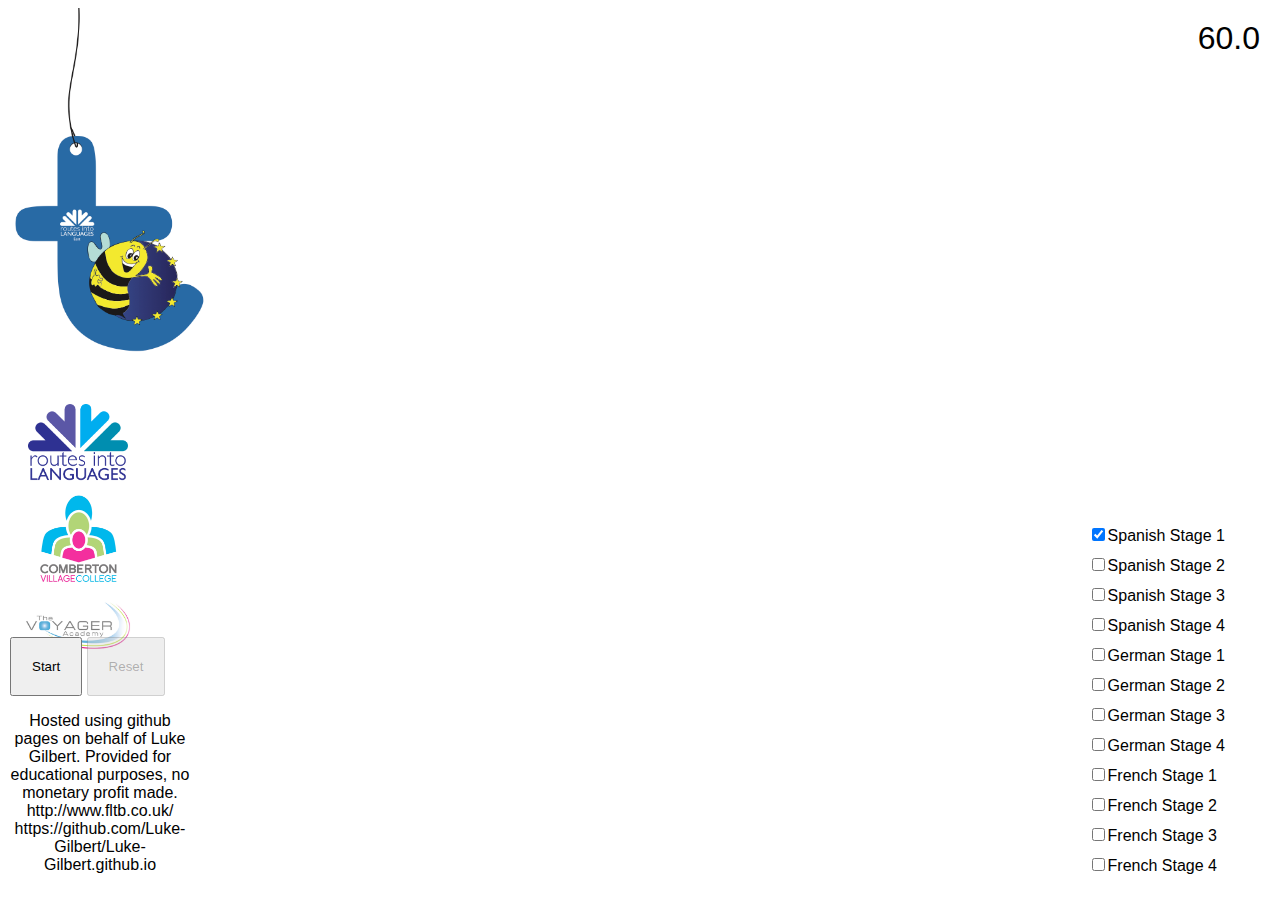
==== index.html @ 5cb08cf7 "Update index.html" ====
<!DOCTYPE html>
<html>
<head lang="en">
    <meta charset="UTF-8">
    <title>Translation Bee - lukegilbert.me</title>

    <style type="text/css">
        * {
            box-sizing: border-box;
        }

        body {
            font-family: Arial, Helvetica, sans-serif;
        }

        .question {
            position: absolute;
            top: 30%;
            left: 0;
            right: 0;
            text-align: center;
        }

        .question-foreign {
            font-size: 6em;
            color: black;
        }

        .question-english {
            font-size: 4em;
            color: red;
        }

        .timer {
            position: absolute;
            top: 0;
            right: 0;
            padding: 20px;
            font-size: 2em;
        }

        .dictionarySelector {
            position: absolute;
            bottom: 0;
            right: 0;
            padding: 20px 50px;
        }

        .dictionarySelectorCheckbox {
            padding: 5px;
        }

        .cover {
            position: absolute;
            top: 0;
            left: 0;
            right: 0;
            bottom: 0;
            background: #eee;
            background: rgba(255, 255, 255, 0.75);
            display: none;
        }

        .timeUp {
            position: absolute;
            bottom: 20px;
            width: 50%;
            left: 25%;
            /*margin-left: -200px;*/
            padding: 30px;
            font-size: 4em;
            text-align: center;

            background: #fff4ac;
            border: solid 5px #ffdc66;

            display: none;
        }

        .timeUpAudio {
            display: none;
        }

        .buttons {
            position: absolute;
            bottom: 0;
            left: 0;
            right: 0;
            padding: 10px;
            width: 200px;
        }

        button {
            padding: 20px;
        }

        .next-button {
            display: none;
        }
    </style>
</head>
<body>
    <div class="logos">
        <img width="200" style="position: relative; left: 0;" src="[data-uri]">
        <br><br><br>
        <img width="100" style="position: relative; left: 20px;" src="[data-uri]">
        <br>
        <img width="120" style="position: relative; left: 10px;" src="[data-uri]">
        <br>
        <img width="120" style="position: relative; left: 10px;" src="[data-uri]">
    </div>

    <form class="dictionarySelector">

    </form>

    <div class="cover"></div>

    <div class="buttons">
        <button class="start-button">Start</button>
        <button class="next-button">Next</button>
        <button class="reset-button" disabled="disabled">Reset</button>
        <p style="text-align:center;">Hosted using github pages on behalf of Luke Gilbert. Provided for educational purposes, no monetary profit made. http://www.fltb.co.uk/ https://github.com/Luke-Gilbert/Luke-Gilbert.github.io </p>
    </div>

    <div class="timer"></div>

    <div class="question">
        <div class="question-foreign"></div>
        <div class="question-english"></div>
    </div>

    <div class="timeUp">TIME'S UP!</div>
    <audio id="timeUpAudio" src="[data-uri]"></audio>

    <script>
        function addClass(el, className) {
            if (el.classList) {
                el.classList.add(className);
            } else {
                el.className += ' ' + className;
            }
        }

        // Tock
        Date.now=Date.now||function(){return+new Date};if(typeof Function.prototype.bind!="function"){Function.prototype.bind=function(ctx){var args=Array.prototype.slice.call(arguments,1),fn=this;return function(){args.push.apply(args,arguments);return fn.apply(ctx,args)}}}(function(root,factory){if(typeof define==="function"&&define.amd){define(factory)}else if(typeof exports==="object"){module.exports=factory()}else{root.Tock=factory()}})(this,function(){function _tick(){this.time+=this.interval;if(this.countdown&&this.duration_ms-this.time<0){this.final_time=0;this.go=false;this.callback(this);window.clearTimeout(this.timeout);this.complete(this);return}else{this.callback(this)}var diff=Date.now()-this.start_time-this.time,next_interval_in=diff>0?this.interval-diff:this.interval;if(next_interval_in<=0){this.missed_ticks=Math.floor(Math.abs(next_interval_in)/this.interval);this.time+=this.missed_ticks*this.interval;if(this.go){_tick.call(this)}}else if(this.go){this.timeout=window.setTimeout(_tick.bind(this),next_interval_in)}}function _startCountdown(duration){this.duration_ms=duration;this.start_time=Date.now();this.time=0;this.go=true;_tick.call(this)}function _startTimer(start_offset){this.start_time=start_offset||Date.now();this.time=0;this.go=true;_tick.call(this)}var MILLISECONDS_RE=/^\s*(\+|-)?\d+\s*$/,MM_SS_RE=/^(\d{1,2}):(\d{2})$/,MM_SS_ms_OR_HH_MM_SS_RE=/^(\d{1,2}):(\d{2})(?::|\.)(\d{2,3})$/,MS_PER_HOUR=36e5,MS_PER_MIN=6e4,MS_PER_SEC=1e3,yyyy_mm_dd_HH_MM_SS_ms_RE=/^(\d{4})-([0-1]\d)-([0-3]\d)(?:\s|T)(\d{2}):(\d{2}):(\d{2})(?:\.(\d{3})Z?)?$/;var Tock=function(options){options=options||{};if(!(this instanceof Tock))return new Tock(options);Tock.instances=(Tock.instances||0)+1;this.go=false;this.timeout=null;this.missed_ticks=null;this.interval=options.interval||10;this.countdown=options.countdown||false;this.start_time=0;this.pause_time=0;this.final_time=0;this.duration_ms=0;this.time=0;this.callback=options.callback||function(){};this.complete=options.complete||function(){}};Tock.prototype.reset=function(){if(this.countdown){return false}this.stop();this.start_time=0;this.time=0};Tock.prototype.start=function(time){if(this.go)return false;time=time?this.timeToMS(time):0;this.start_time=time;this.pause_time=0;if(this.countdown){_startCountdown.call(this,time)}else{_startTimer.call(this,Date.now()-time)}};Tock.prototype.stop=function(){this.pause_time=this.lap();this.go=false;window.clearTimeout(this.timeout);if(this.countdown){this.final_time=this.duration_ms-this.time}else{this.final_time=Date.now()-this.start_time}};Tock.prototype.pause=function(){if(this.go){this.pause_time=this.lap();this.stop()}else{if(this.pause_time){if(this.countdown){_startCountdown.call(this,this.pause_time)}else{_startTimer.call(this,Date.now()-this.pause_time)}this.pause_time=0}}};Tock.prototype.lap=function(){if(this.go){var now;if(this.countdown){now=this.duration_ms-(Date.now()-this.start_time)}else{now=Date.now()-this.start_time}return now}return this.pause_time||this.final_time};Tock.prototype.msToTime=function(ms){if(ms<=0){return"00:00.000"}var milliseconds=(ms%MS_PER_SEC).toString(),seconds=Math.floor(ms/MS_PER_SEC%60).toString(),minutes=Math.floor(ms/MS_PER_MIN%60).toString();if(milliseconds.length===1){milliseconds="00"+milliseconds}else if(milliseconds.length===2){milliseconds="0"+milliseconds}if(seconds.length===1){seconds="0"+seconds}if(minutes.length===1){minutes="0"+minutes}return minutes+":"+seconds+"."+milliseconds};Tock.prototype.msToTimecode=function(ms){if(ms<=0){return"00:00:00"}var seconds=Math.floor(ms/MS_PER_SEC%60).toString(),minutes=Math.floor(ms/MS_PER_MIN%60).toString(),MS_PER_HOURs=Math.floor(ms/MS_PER_HOUR%60).toString();if(seconds.length===1){seconds="0"+seconds}if(minutes.length===1){minutes="0"+minutes}if(MS_PER_HOURs.length===1){MS_PER_HOURs="0"+MS_PER_HOURs}return MS_PER_HOURs+":"+minutes+":"+seconds};Tock.prototype.timeToMS=function(time){if(MILLISECONDS_RE.test(String(time))){return time}var ms,time_split,match,date,now=new Date;if(MM_SS_RE.test(time)){time_split=time.split(":");ms=parseInt(time_split[0],10)*MS_PER_MIN;ms+=parseInt(time_split[1],10)*MS_PER_SEC}else{match=time.match(MM_SS_ms_OR_HH_MM_SS_RE);if(match){if(match[3].length==3||parseInt(match[3],10)>59){ms=parseInt(match[1],10)*MS_PER_MIN;ms+=parseInt(match[2],10)*MS_PER_SEC;ms+=parseInt(match[3],10)}else{ms=parseInt(match[1],10)*MS_PER_HOUR;ms+=parseInt(match[2],10)*MS_PER_MIN;ms+=parseInt(match[3],10)*MS_PER_SEC}}else if(yyyy_mm_dd_HH_MM_SS_ms_RE.test(time)){date=new Date;now=new Date;match=time.match(yyyy_mm_dd_HH_MM_SS_ms_RE);date.setYear(match[1]);date.setMonth(match[2]);date.setDate(match[3]);date.setHours(match[4]);date.setMinutes(match[5]);date.setSeconds(match[6]);if(typeof match[7]!=="undefined"){date.setMilliseconds(match[7])}ms=Math.max(0,date.getTime()-now.getTime())}else{now=new Date;ms=Date.parse(time);if(!isNaN(ms)){ms=Math.max(0,ms-now.getTime())}else{ms=0}}}return ms};return Tock});
    </script>
    <script>
        var flsb = {
            timer: {
                _tock: null,
                _element: null,

                init: function() {
                    flsb.timer._tock = new Tock({
                        countdown: true,
                        callback: flsb.timer.tick,
                        complete: flsb.timer.timeUp
                    });

                    flsb.timer._element = document.querySelector('.timer');

                    flsb.timer.draw('60.0');
                },

                start: function() {
                    document.querySelector('.timeUp').style.display = 'none';
                    flsb.timer._tock.start('01:00'); // 1 minute
                },

                reset: function() {
                    flsb.timer._tock.stop();
                    flsb.timer.draw('60.0');
                },

                tick: function() {
                    flsb.timer.draw((flsb.timer._tock.lap() / 1000).toFixed(1));
                },

                timeUp: function() {
                    document.querySelector('.timeUp').style.display = 'block';
                    document.querySelector('#timeUpAudio').play();
                    flsb.events.reset();
                },

                draw: function(timeString) {
                    flsb.timer._element.textContent = timeString;
                }
            },

            questionPicker: {
            dictionaries:
                [
                    {
                        "name": "Spanish Stage 1",
                        "dictionary": {
                            "choices": [
                                {
                                    "parts": [
                                        {
                                            "choices": [
                                                {
                                                    "foreign": "Viajo",
                                                    "english": "I travel"
                                                },
                                                {
                                                    "foreign": "Viajamos",
                                                    "english": "We travel"
                                                }
                                            ]
                                        },
                                        {
                                            "choices": [
                                                {
                                                    "foreign": "a España",
                                                    "english": "to Spain"
                                                },
                                                {
                                                    "foreign": "a Francia",
                                                    "english": "to France"
                                                },
                                                {
                                                    "foreign": "a Alemania",
                                                    "english": "to Germany"
                                                },
                                                {
                                                    "foreign": "a Italia",
                                                    "english": "to Italy"
                                                },
                                                {
                                                    "foreign": "a Austria",
                                                    "english": "to Austria"
                                                },
                                                {
                                                    "foreign": "en autobús",
                                                    "english": "by bus"
                                                },
                                                {
                                                    "foreign": "en tren",
                                                    "english": "by train"
                                                },
                                                {
                                                    "foreign": "en coche",
                                                    "english": "by car"
                                                },
                                                {
                                                    "foreign": "en barco",
                                                    "english": "by boat"
                                                },
                                                {
                                                    "foreign": "en metro",
                                                    "english": "by underground"
                                                }
                                            ]
                                        }
                                    ]
                                },
                                {
                                    "parts": [
                                        {
                                            "choices": [
                                                {
                                                    "foreign": "Como",
                                                    "english": "I eat"
                                                },
                                                {
                                                    "foreign": "Comemos",
                                                    "english": "We eat"
                                                }
                                            ]
                                        },
                                        {
                                            "choices": [
                                                {
                                                    "foreign": "pizza",
                                                    "english": "pizza"
                                                },
                                                {
                                                    "foreign": "patatas fritas",
                                                    "english": "chips"
                                                },
                                                {
                                                    "foreign": "fruta",
                                                    "english": "fruit"
                                                },
                                                {
                                                    "foreign": "ensalada",
                                                    "english": "salad"
                                                },
                                                {
                                                    "foreign": "arroz",
                                                    "english": "rice"
                                                }
                                            ]
                                        }
                                    ]
                                },
                                {
                                    "parts": [
                                        {
                                            "choices": [
                                                {
                                                    "foreign": "Bebo",
                                                    "english": "I drink"
                                                },
                                                {
                                                    "foreign": "Bebemos",
                                                    "english": "We drink"
                                                }
                                            ]
                                        },
                                        {
                                            "choices": [
                                                {
                                                    "foreign": "zumo de naranja",
                                                    "english": "orange juice"
                                                },
                                                {
                                                    "foreign": "agua",
                                                    "english": "water"
                                                },
                                                {
                                                    "foreign": "limonada",
                                                    "english": "lemonade"
                                                },
                                                {
                                                    "foreign": "té",
                                                    "english": "tea"
                                                },
                                                {
                                                    "foreign": "café",
                                                    "english": "coffee"
                                                }
                                            ]
                                        }
                                    ]
                                },
                                {
                                    "parts": [
                                        {
                                            "choices": [
                                                {
                                                    "foreign": "Aprendo",
                                                    "english": "I learn"
                                                },
                                                {
                                                    "foreign": "Aprendemos",
                                                    "english": "We learn"
                                                }
                                            ]
                                        },
                                        {
                                            "choices": [
                                                {
                                                    "foreign": "alemán",
                                                    "english": "German"
                                                },
                                                {
                                                    "foreign": "francés",
                                                    "english": "French"
                                                },
                                                {
                                                    "foreign": "español",
                                                    "english": "Spanish"
                                                },
                                                {
                                                    "foreign": "ingles",
                                                    "english": "English"
                                                },
                                                {
                                                    "foreign": "matemáticas",
                                                    "english": "maths"
                                                },
                                                {
                                                    "foreign": "ciencias",
                                                    "english": "sciences"
                                                },
                                                {
                                                    "foreign": "teatro",
                                                    "english": "drama"
                                                },
                                                {
                                                    "foreign": "dibujo",
                                                    "english": "art"
                                                },
                                                {
                                                    "foreign": "geografía",
                                                    "english": "geography"
                                                },
                                                {
                                                    "foreign": "historia",
                                                    "english": "history"
                                                }
                                            ]
                                        }
                                    ]
                                },
                                {
                                    "parts": [
                                        {
                                            "choices": [
                                                {
                                                    "foreign": "Juego",
                                                    "english": "I play"
                                                },
                                                {
                                                    "foreign": "Jugamos",
                                                    "english": "We play"
                                                }
                                            ]
                                        },
                                        {
                                            "choices": [
                                                {
                                                    "foreign": "al fútbol",
                                                    "english": "football"
                                                },
                                                {
                                                    "foreign": "al baloncesto",
                                                    "english": "basketball"
                                                },
                                                {
                                                    "foreign": "al tenis",
                                                    "english": "tennis"
                                                },
                                                {
                                                    "foreign": "al golf",
                                                    "english": "golf"
                                                },
                                                {
                                                    "foreign": "al hockey",
                                                    "english": "hockey"
                                                },
                                                {
                                                    "foreign": "al rugby",
                                                    "english": "rugby"
                                                },
                                                {
                                                    "foreign": "a las cartas",
                                                    "english": "cards"
                                                },
                                                {
                                                    "foreign": "al tenis de mesa",
                                                    "english": "table tennis"
                                                },
                                                {
                                                    "foreign": "al bádminton",
                                                    "english": "badminton"
                                                },
                                                {
                                                    "foreign": "al voleibol",
                                                    "english": "volleyball"
                                                }
                                            ]
                                        }
                                    ]
                                },
                                {
                                    "parts": [
                                        {
                                            "choices": [
                                                {
                                                    "foreign": "Voy",
                                                    "english": "I go"
                                                },
                                                {
                                                    "foreign": "Vamos",
                                                    "english": "We go"
                                                }
                                            ]
                                        },
                                        {
                                            "choices": [
                                                {
                                                    "foreign": "al cine",
                                                    "english": "to the cinema"
                                                },
                                                {
                                                    "foreign": "al teatro",
                                                    "english": "to the theatre"
                                                },
                                                {
                                                    "foreign": "al restaurante",
                                                    "english": "to the restaurant"
                                                },
                                                {
                                                    "foreign": "al colegio",
                                                    "english": "to school"
                                                },
                                                {
                                                    "foreign": "a casa",
                                                    "english": "home"
                                                }
                                            ]
                                        }
                                    ]
                                },
                                {
                                    "parts": [
                                        {
                                            "choices": [
                                                {
                                                    "foreign": "Vivo",
                                                    "english": "I live"
                                                },
                                                {
                                                    "foreign": "Vivimos",
                                                    "english": "We live"
                                                }
                                            ]
                                        },
                                        {
                                            "choices": [
                                                {
                                                    "foreign": "en un pueblo",
                                                    "english": "in a village"
                                                },
                                                {
                                                    "foreign": "en una ciudad",
                                                    "english": "in a town"
                                                },
                                                {
                                                    "foreign": "en el campo",
                                                    "english": "in the country"
                                                },
                                                {
                                                    "foreign": "en la costa",
                                                    "english": "on the coast"
                                                },
                                                {
                                                    "foreign": "en las montañas",
                                                    "english": "in the mountains"
                                                }
                                            ]
                                        }
                                    ]
                                },
                                {
                                    "parts": [
                                        {
                                            "choices": [
                                                {
                                                    "foreign": "Compro",
                                                    "english": "I buy"
                                                },
                                                {
                                                    "foreign": "Compramos",
                                                    "english": "We buy"
                                                }
                                            ]
                                        },
                                        {
                                            "choices": [
                                                {
                                                    "foreign": "una camiseta",
                                                    "english": "a t-shirt"
                                                },
                                                {
                                                    "foreign": "una camisa",
                                                    "english": "a shirt"
                                                },
                                                {
                                                    "foreign": "un vestido",
                                                    "english": "a dress"
                                                },
                                                {
                                                    "foreign": "una falda",
                                                    "english": "a skirt"
                                                },
                                                {
                                                    "foreign": "un jersey",
                                                    "english": "a jumper"
                                                },
                                                {
                                                    "foreign": "una chaqueta",
                                                    "english": "a jacket"
                                                },
                                                {
                                                    "foreign": "un pantalón",
                                                    "english": "a pair of trousers"
                                                },
                                                {
                                                    "foreign": "calcetines",
                                                    "english": "socks"
                                                },
                                                {
                                                    "foreign": "zapatos",
                                                    "english": "shoes"
                                                },
                                                {
                                                    "foreign": "zapatillas de deporte",
                                                    "english": "trainers"
                                                }
                                            ]
                                        }
                                    ]
                                }
                            ]
                        }
                    },
                    {
                        "name": "Spanish Stage 2",
                        "dictionary": {
                            "choices": [
                                {
                                    "parts": [
                                        {
                                            "choices": [
                                                {
                                                    "foreign": "Voy a viajar",
                                                    "english": "I am going to travel"
                                                },
                                                {
                                                    "foreign": "Vamos a viajar",
                                                    "english": "We are going to travel"
                                                }
                                            ]
                                        },
                                        {
                                            "choices": [
                                                {
                                                    "foreign": "a España",
                                                    "english": "to Spain"
                                                },
                                                {
                                                    "foreign": "a Francia",
                                                    "english": "to France"
                                                },
                                                {
                                                    "foreign": "a Alemania",
                                                    "english": "to Germany"
                                                },
                                                {
                                                    "foreign": "a Italia",
                                                    "english": "to Italy"
                                                },
                                                {
                                                    "foreign": "a Austria",
                                                    "english": "to Austria"
                                                },
                                                {
                                                    "foreign": "en autobús",
                                                    "english": "by bus"
                                                },
                                                {
                                                    "foreign": "en tren",
                                                    "english": "by train"
                                                },
                                                {
                                                    "foreign": "en coche",
                                                    "english": "by car"
                                                },
                                                {
                                                    "foreign": "en barco",
                                                    "english": "by boat"
                                                },
                                                {
                                                    "foreign": "en metro",
                                                    "english": "by underground"
                                                }
                                            ]
                                        }
                                    ]
                                },
                                {
                                    "parts": [
                                        {
                                            "choices": [
                                                {
                                                    "foreign": "Voy a comer",
                                                    "english": "I am going to eat"
                                                },
                                                {
                                                    "foreign": "Vamos a comer",
                                                    "english": "We are going to eat"
                                                }
                                            ]
                                        },
                                        {
                                            "choices": [
                                                {
                                                    "foreign": "pizza",
                                                    "english": "pizza"
                                                },
                                                {
                                                    "foreign": "patatas fritas",
                                                    "english": "chips"
                                                },
                                                {
                                                    "foreign": "fruta",
                                                    "english": "fruit"
                                                },
                                                {
                                                    "foreign": "ensalada",
                                                    "english": "salad"
                                                },
                                                {
                                                    "foreign": "arroz",
                                                    "english": "rice"
                                                }
                                            ]
                                        }
                                    ]
                                },
                                {
                                    "parts": [
                                        {
                                            "choices": [
                                                {
                                                    "foreign": "Voy a beber",
                                                    "english": "I am going to drink"
                                                },
                                                {
                                                    "foreign": "Vamos a beber",
                                                    "english": "We are going to drink"
                                                }
                                            ]
                                        },
                                        {
                                            "choices": [
                                                {
                                                    "foreign": "zumo de naranja",
                                                    "english": "orange juice"
                                                },
                                                {
                                                    "foreign": "agua",
                                                    "english": "water"
                                                },
                                                {
                                                    "foreign": "limonada",
                                                    "english": "lemonade"
                                                },
                                                {
                                                    "foreign": "té",
                                                    "english": "tea"
                                                },
                                                {
                                                    "foreign": "café",
                                                    "english": "coffee"
                                                }
                                            ]
                                        }
                                    ]
                                },
                                {
                                    "parts": [
                                        {
                                            "choices": [
                                                {
                                                    "foreign": "Voy a aprender",
                                                    "english": "I am going to learn"
                                                },
                                                {
                                                    "foreign": "Vamos a aprender",
                                                    "english": "We are going to learn"
                                                }
                                            ]
                                        },
                                        {
                                            "choices": [
                                                {
                                                    "foreign": "alemán",
                                                    "english": "German"
                                                },
                                                {
                                                    "foreign": "francés",
                                                    "english": "French"
                                                },
                                                {
                                                    "foreign": "español",
                                                    "english": "Spanish"
                                                },
                                                {
                                                    "foreign": "ingles",
                                                    "english": "English"
                                                },
                                                {
                                                    "foreign": "matemáticas",
                                                    "english": "maths"
                                                },
                                                {
                                                    "foreign": "ciencias",
                                                    "english": "sciences"
                                                },
                                                {
                                                    "foreign": "teatro",
                                                    "english": "drama"
                                                },
                                                {
                                                    "foreign": "dibujo",
                                                    "english": "art"
                                                },
                                                {
                                                    "foreign": "geografía",
                                                    "english": "geography"
                                                },
                                                {
                                                    "foreign": "historia",
                                                    "english": "history"
                                                }
                                            ]
                                        }
                                    ]
                                },
                                {
                                    "parts": [
                                        {
                                            "choices": [
                                                {
                                                    "foreign": "Voy a jugar",
                                                    "english": "I am going to play"
                                                },
                                                {
                                                    "foreign": "Vamos a jugar",
                                                    "english": "We are going to play"
                                                }
                                            ]
                                        },
                                        {
                                            "choices": [
                                                {
                                                    "foreign": "al fútbol",
                                                    "english": "football"
                                                },
                                                {
                                                    "foreign": "al baloncesto",
                                                    "english": "basketball"
                                                },
                                                {
                                                    "foreign": "al tenis",
                                                    "english": "tennis"
                                                },
                                                {
                                                    "foreign": "al golf",
                                                    "english": "golf"
                                                },
                                                {
                                                    "foreign": "al hockey",
                                                    "english": "hockey"
                                                },
                                                {
                                                    "foreign": "al rugby",
                                                    "english": "rugby"
                                                },
                                                {
                                                    "foreign": "a las cartas",
                                                    "english": "cards"
                                                },
                                                {
                                                    "foreign": "al tenis de mesa",
                                                    "english": "table tennis"
                                                },
                                                {
                                                    "foreign": "al bádminton",
                                                    "english": "badminton"
                                                },
                                                {
                                                    "foreign": "al voleibol",
                                                    "english": "volleyball"
                                                }
                                            ]
                                        }
                                    ]
                                },
                                {
                                    "parts": [
                                        {
                                            "choices": [
                                                {
                                                    "foreign": "Voy a ir",
                                                    "english": "I am going to go"
                                                },
                                                {
                                                    "foreign": "Vamos a ir",
                                                    "english": "We are going to go"
                                                }
                                            ]
                                        },
                                        {
                                            "choices": [
                                                {
                                                    "foreign": "al cine",
                                                    "english": "to the cinema"
                                                },
                                                {
                                                    "foreign": "al teatro",
                                                    "english": "to the theatre"
                                                },
                                                {
                                                    "foreign": "al restaurante",
                                                    "english": "to the restaurant"
                                                },
                                                {
                                                    "foreign": "al colegio",
                                                    "english": "to school"
                                                },
                                                {
                                                    "foreign": "a casa",
                                                    "english": "home"
                                                }
                                            ]
                                        }
                                    ]
                                },
                                {
                                    "parts": [
                                        {
                                            "choices": [
                                                {
                                                    "foreign": "Voy a vivir",
                                                    "english": "I am going to live"
                                                },
                                                {
                                                    "foreign": "Vamos a vivir",
                                                    "english": "We are going to live"
                                                }
                                            ]
                                        },
                                        {
                                            "choices": [
                                                {
                                                    "foreign": "en un pueblo",
                                                    "english": "in a village"
                                                },
                                                {
                                                    "foreign": "en una ciudad",
                                                    "english": "in a town"
                                                },
                                                {
                                                    "foreign": "en el campo",
                                                    "english": "in the country"
                                                },
                                                {
                                                    "foreign": "en la costa",
                                                    "english": "on the coast"
                                                },
                                                {
                                                    "foreign": "en las montañas",
                                                    "english": "in the mountains"
                                                }
                                            ]
                                        }
                                    ]
                                },
                                {
                                    "parts": [
                                        {
                                            "choices": [
                                                {
                                                    "foreign": "Voy a comprar",
                                                    "english": "I am going to buy"
                                                },
                                                {
                                                    "foreign": "Vamos a comprar",
                                                    "english": "We are going to buy"
                                                }
                                            ]
                                        },
                                        {
                                            "choices": [
                                                {
                                                    "foreign": "una camiseta",
                                                    "english": "a t-shirt"
                                                },
                                                {
                                                    "foreign": "una camisa",
                                                    "english": "a shirt"
                                                },
                                                {
                                                    "foreign": "un vestido",
                                                    "english": "a dress"
                                                },
                                                {
                                                    "foreign": "una falda",
                                                    "english": "a skirt"
                                                },
                                                {
                                                    "foreign": "un jersey",
                                                    "english": "a jumper"
                                                },
                                                {
                                                    "foreign": "una chaqueta",
                                                    "english": "a jacket"
                                                },
                                                {
                                                    "foreign": "un pantalón",
                                                    "english": "a pair of trousers"
                                                },
                                                {
                                                    "foreign": "calcetines",
                                                    "english": "socks"
                                                },
                                                {
                                                    "foreign": "zapatos",
                                                    "english": "shoes"
                                                },
                                                {
                                                    "foreign": "zapatillas de deporte",
                                                    "english": "trainers"
                                                }
                                            ]
                                        }
                                    ]
                                }
                            ]
                        }
                    },
                    {
                        "name": "Spanish Stage 3",
                        "dictionary": {
                            "choices": [
                                {
                                    "parts": [
                                        {
                                            "choices": [
                                                {
                                                    "foreign": "Viajé",
                                                    "english": "I travelled"
                                                },
                                                {
                                                    "foreign": "Viajamos",
                                                    "english": "We travelled"
                                                }
                                            ]
                                        },
                                        {
                                            "choices": [
                                                {
                                                    "foreign": "a España",
                                                    "english": "to Spain"
                                                },
                                                {
                                                    "foreign": "a Francia",
                                                    "english": "to France"
                                                },
                                                {
                                                    "foreign": "a Alemania",
                                                    "english": "to Germany"
                                                },
                                                {
                                                    "foreign": "a Italia",
                                                    "english": "to Italy"
                                                },
                                                {
                                                    "foreign": "a Austria",
                                                    "english": "to Austria"
                                                },
                                                {
                                                    "foreign": "en autobús",
                                                    "english": "by bus"
                                                },
                                                {
                                                    "foreign": "en tren",
                                                    "english": "by train"
                                                },
                                                {
                                                    "foreign": "en coche",
                                                    "english": "by car"
                                                },
                                                {
                                                    "foreign": "en barco",
                                                    "english": "by boat"
                                                },
                                                {
                                                    "foreign": "en metro",
                                                    "english": "by underground"
                                                }
                                            ]
                                        }
                                    ]
                                },
                                {
                                    "parts": [
                                        {
                                            "choices": [
                                                {
                                                    "foreign": "Comí",
                                                    "english": "I ate"
                                                },
                                                {
                                                    "foreign": "Comimos",
                                                    "english": "We ate"
                                                }
                                            ]
                                        },
                                        {
                                            "choices": [
                                                {
                                                    "foreign": "pizza",
                                                    "english": "pizza"
                                                },
                                                {
                                                    "foreign": "patatas fritas",
                                                    "english": "chips"
                                                },
                                                {
                                                    "foreign": "fruta",
                                                    "english": "fruit"
                                                },
                                                {
                                                    "foreign": "ensalada",
                                                    "english": "salad"
                                                },
                                                {
                                                    "foreign": "arroz",
                                                    "english": "rice"
                                                }
                                            ]
                                        }
                                    ]
                                },
                                {
                                    "parts": [
                                        {
                                            "choices": [
                                                {
                                                    "foreign": "Bebí",
                                                    "english": "I drank"
                                                },
                                                {
                                                    "foreign": "Bebimos",
                                                    "english": "We drank"
                                                }
                                            ]
                                        },
                                        {
                                            "choices": [
                                                {
                                                    "foreign": "zumo de naranja",
                                                    "english": "orange juice"
                                                },
                                                {
                                                    "foreign": "agua",
                                                    "english": "water"
                                                },
                                                {
                                                    "foreign": "limonada",
                                                    "english": "lemonade"
                                                },
                                                {
                                                    "foreign": "té",
                                                    "english": "tea"
                                                },
                                                {
                                                    "foreign": "café",
                                                    "english": "coffee"
                                                }
                                            ]
                                        }
                                    ]
                                },
                                {
                                    "parts": [
                                        {
                                            "choices": [
                                                {
                                                    "foreign": "Aprendí",
                                                    "english": "I learnt"
                                                },
                                                {
                                                    "foreign": "Aprendimos",
                                                    "english": "We learnt"
                                                }
                                            ]
                                        },
                                        {
                                            "choices": [
                                                {
                                                    "foreign": "alemán",
                                                    "english": "German"
                                                },
                                                {
                                                    "foreign": "francés",
                                                    "english": "French"
                                                },
                                                {
                                                    "foreign": "español",
                                                    "english": "Spanish"
                                                },
                                                {
                                                    "foreign": "ingles",
                                                    "english": "English"
                                                },
                                                {
                                                    "foreign": "matemáticas",
                                                    "english": "maths"
                                                },
                                                {
                                                    "foreign": "ciencias",
                                                    "english": "sciences"
                                                },
                                                {
                                                    "foreign": "teatro",
                                                    "english": "drama"
                                                },
                                                {
                                                    "foreign": "dibujo",
                                                    "english": "art"
                                                },
                                                {
                                                    "foreign": "geografía",
                                                    "english": "geography"
                                                },
                                                {
                                                    "foreign": "historia",
                                                    "english": "history"
                                                }
                                            ]
                                        }
                                    ]
                                },
                                {
                                    "parts": [
                                        {
                                            "choices": [
                                                {
                                                    "foreign": "Jugué",
                                                    "english": "I played"
                                                },
                                                {
                                                    "foreign": "Jugamos",
                                                    "english": "We played"
                                                }
                                            ]
                                        },
                                        {
                                            "choices": [
                                                {
                                                    "foreign": "al fútbol",
                                                    "english": "football"
                                                },
                                                {
                                                    "foreign": "al baloncesto",
                                                    "english": "basketball"
                                                },
                                                {
                                                    "foreign": "al tenis",
                                                    "english": "tennis"
                                                },
                                                {
                                                    "foreign": "al golf",
                                                    "english": "golf"
                                                },
                                                {
                                                    "foreign": "al hockey",
                                                    "english": "hockey"
                                                },
                                                {
                                                    "foreign": "al rugby",
                                                    "english": "rugby"
                                                },
                                                {
                                                    "foreign": "a las cartas",
                                                    "english": "cards"
                                                },
                                                {
                                                    "foreign": "al tenis de mesa",
                                                    "english": "table tennis"
                                                },
                                                {
                                                    "foreign": "al bádminton",
                                                    "english": "badminton"
                                                },
                                                {
                                                    "foreign": "al voleibol",
                                                    "english": "volleyball"
                                                }
                                            ]
                                        }
                                    ]
                                },
                                {
                                    "parts": [
                                        {
                                            "choices": [
                                                {
                                                    "foreign": "Fui",
                                                    "english": "I went"
                                                },
                                                {
                                                    "foreign": "Fuimos",
                                                    "english": "We went"
                                                }
                                            ]
                                        },
                                        {
                                            "choices": [
                                                {
                                                    "foreign": "al cine",
                                                    "english": "to the cinema"
                                                },
                                                {
                                                    "foreign": "al teatro",
                                                    "english": "to the theatre"
                                                },
                                                {
                                                    "foreign": "al restaurante",
                                                    "english": "to the restaurant"
                                                },
                                                {
                                                    "foreign": "al colegio",
                                                    "english": "to school"
                                                },
                                                {
                                                    "foreign": "a casa",
                                                    "english": "home"
                                                }
                                            ]
                                        }
                                    ]
                                },
                                {
                                    "parts": [
                                        {
                                            "choices": [
                                                {
                                                    "foreign": "Viví",
                                                    "english": "I lived"
                                                },
                                                {
                                                    "foreign": "Vivimos",
                                                    "english": "We lived"
                                                }
                                            ]
                                        },
                                        {
                                            "choices": [
                                                {
                                                    "foreign": "en un pueblo",
                                                    "english": "in a village"
                                                },
                                                {
                                                    "foreign": "en una ciudad",
                                                    "english": "in a town"
                                                },
                                                {
                                                    "foreign": "en el campo",
                                                    "english": "in the country"
                                                },
                                                {
                                                    "foreign": "en la costa",
                                                    "english": "on the coast"
                                                },
                                                {
                                                    "foreign": "en las montañas",
                                                    "english": "in the mountains"
                                                }
                                            ]
                                        }
                                    ]
                                },
                                {
                                    "parts": [
                                        {
                                            "choices": [
                                                {
                                                    "foreign": "Compré",
                                                    "english": "I bought"
                                                },
                                                {
                                                    "foreign": "Compramos",
                                                    "english": "We bought"
                                                }
                                            ]
                                        },
                                        {
                                            "choices": [
                                                {
                                                    "foreign": "una camiseta",
                                                    "english": "a t-shirt"
                                                },
                                                {
                                                    "foreign": "una camisa",
                                                    "english": "a shirt"
                                                },
                                                {
                                                    "foreign": "un vestido",
                                                    "english": "a dress"
                                                },
                                                {
                                                    "foreign": "una falda",
                                                    "english": "a skirt"
                                                },
                                                {
                                                    "foreign": "un jersey",
                                                    "english": "a jumper"
                                                },
                                                {
                                                    "foreign": "una chaqueta",
                                                    "english": "a jacket"
                                                },
                                                {
                                                    "foreign": "un pantalón",
                                                    "english": "a pair of trousers"
                                                },
                                                {
                                                    "foreign": "calcetines",
                                                    "english": "socks"
                                                },
                                                {
                                                    "foreign": "zapatos",
                                                    "english": "shoes"
                                                },
                                                {
                                                    "foreign": "zapatillas de deporte",
                                                    "english": "trainers"
                                                }
                                            ]
                                        }
                                    ]
                                }
                            ]
                        }
                    },
                    {
                        "name": "Spanish Stage 4",
                        "dictionary": {
                            "choices": [
                                {
                                    "parts": [
                                        {
                                            "choices": [
                                                {
                                                    "foreign": "Quiero viajar",
                                                    "english": "I want to travel"
                                                },
                                                {
                                                    "foreign": "Queremos viajar",
                                                    "english": "We want to travel"
                                                }
                                            ]
                                        },
                                        {
                                            "choices": [
                                                {
                                                    "foreign": "a España",
                                                    "english": "to Spain"
                                                },
                                                {
                                                    "foreign": "a Francia",
                                                    "english": "to France"
                                                },
                                                {
                                                    "foreign": "a Alemania",
                                                    "english": "to Germany"
                                                },
                                                {
                                                    "foreign": "a Italia",
                                                    "english": "to Italy"
                                                },
                                                {
                                                    "foreign": "a Austria",
                                                    "english": "to Austria"
                                                },
                                                {
                                                    "foreign": "en autobús",
                                                    "english": "by bus"
                                                },
                                                {
                                                    "foreign": "en tren",
                                                    "english": "by train"
                                                },
                                                {
                                                    "foreign": "en coche",
                                                    "english": "by car"
                                                },
                                                {
                                                    "foreign": "en barco",
                                                    "english": "by boat"
                                                },
                                                {
                                                    "foreign": "en metro",
                                                    "english": "by underground"
                                                }
                                            ]
                                        }
                                    ]
                                },
                                {
                                    "parts": [
                                        {
                                            "choices": [
                                                {
                                                    "foreign": "Quiero comer",
                                                    "english": "I want to eat"
                                                },
                                                {
                                                    "foreign": "Queremos comer",
                                                    "english": "We want to eat"
                                                }
                                            ]
                                        },
                                        {
                                            "choices": [
                                                {
                                                    "foreign": "pizza",
                                                    "english": "pizza"
                                                },
                                                {
                                                    "foreign": "patatas fritas",
                                                    "english": "chips"
                                                },
                                                {
                                                    "foreign": "fruta",
                                                    "english": "fruit"
                                                },
                                                {
                                                    "foreign": "ensalada",
                                                    "english": "salad"
                                                },
                                                {
                                                    "foreign": "arroz",
                                                    "english": "rice"
                                                }
                                            ]
                                        }
                                    ]
                                },
                                {
                                    "parts": [
                                        {
                                            "choices": [
                                                {
                                                    "foreign": "Quiero beber",
                                                    "english": "I want to drink"
                                                },
                                                {
                                                    "foreign": "Queremos beber",
                                                    "english": "We want to drink"
                                                }
                                            ]
                                        },
                                        {
                                            "choices": [
                                                {
                                                    "foreign": "zumo de naranja",
                                                    "english": "orange juice"
                                                },
                                                {
                                                    "foreign": "agua",
                                                    "english": "water"
                                                },
                                                {
                                                    "foreign": "limonada",
                                                    "english": "lemonade"
                                                },
                                                {
                                                    "foreign": "té",
                                                    "english": "tea"
                                                },
                                                {
                                                    "foreign": "café",
                                                    "english": "coffee"
                                                }
                                            ]
                                        }
                                    ]
                                },
                                {
                                    "parts": [
                                        {
                                            "choices": [
                                                {
                                                    "foreign": "Quiero aprender",
                                                    "english": "I want to learn"
                                                },
                                                {
                                                    "foreign": "Queremos aprender",
                                                    "english": "We want to learn"
                                                }
                                            ]
                                        },
                                        {
                                            "choices": [
                                                {
                                                    "foreign": "alemán",
                                                    "english": "German"
                                                },
                                                {
                                                    "foreign": "francés",
                                                    "english": "French"
                                                },
                                                {
                                                    "foreign": "español",
                                                    "english": "Spanish"
                                                },
                                                {
                                                    "foreign": "ingles",
                                                    "english": "English"
                                                },
                                                {
                                                    "foreign": "matemáticas",
                                                    "english": "maths"
                                                },
                                                {
                                                    "foreign": "ciencias",
                                                    "english": "sciences"
                                                },
                                                {
                                                    "foreign": "teatro",
                                                    "english": "drama"
                                                },
                                                {
                                                    "foreign": "dibujo",
                                                    "english": "art"
                                                },
                                                {
                                                    "foreign": "geografía",
                                                    "english": "geography"
                                                },
                                                {
                                                    "foreign": "historia",
                                                    "english": "history"
                                                }
                                            ]
                                        }
                                    ]
                                },
                                {
                                    "parts": [
                                        {
                                            "choices": [
                                                {
                                                    "foreign": "Quiero jugar",
                                                    "english": "I want to play"
                                                },
                                                {
                                                    "foreign": "Queremos jugar",
                                                    "english": "We want to play"
                                                }
                                            ]
                                        },
                                        {
                                            "choices": [
                                                {
                                                    "foreign": "al fútbol",
                                                    "english": "football"
                                                },
                                                {
                                                    "foreign": "al baloncesto",
                                                    "english": "basketball"
                                                },
                                                {
                                                    "foreign": "al tenis",
                                                    "english": "tennis"
                                                },
                                                {
                                                    "foreign": "al golf",
                                                    "english": "golf"
                                                },
                                                {
                                                    "foreign": "al hockey",
                                                    "english": "hockey"
                                                },
                                                {
                                                    "foreign": "al rugby",
                                                    "english": "rugby"
                                                },
                                                {
                                                    "foreign": "a las cartas",
                                                    "english": "cards"
                                                },
                                                {
                                                    "foreign": "al tenis de mesa",
                                                    "english": "table tennis"
                                                },
                                                {
                                                    "foreign": "al bádminton",
                                                    "english": "badminton"
                                                },
                                                {
                                                    "foreign": "al voleibol",
                                                    "english": "volleyball"
                                                }
                                            ]
                                        }
                                    ]
                                },
                                {
                                    "parts": [
                                        {
                                            "choices": [
                                                {
                                                    "foreign": "Quiero ir",
                                                    "english": "I want to go"
                                                },
                                                {
                                                    "foreign": "Queremos ir",
                                                    "english": "We want to go"
                                                }
                                            ]
                                        },
                                        {
                                            "choices": [
                                                {
                                                    "foreign": "al cine",
                                                    "english": "to the cinema"
                                                },
                                                {
                                                    "foreign": "al teatro",
                                                    "english": "to the theatre"
                                                },
                                                {
                                                    "foreign": "al restaurante",
                                                    "english": "to the restaurant"
                                                },
                                                {
                                                    "foreign": "al colegio",
                                                    "english": "to school"
                                                },
                                                {
                                                    "foreign": "a casa",
                                                    "english": "home"
                                                }
                                            ]
                                        }
                                    ]
                                },
                                {
                                    "parts": [
                                        {
                                            "choices": [
                                                {
                                                    "foreign": "Quiero vivir",
                                                    "english": "I want to live"
                                                },
                                                {
                                                    "foreign": "Queremos vivir",
                                                    "english": "We want to live"
                                                }
                                            ]
                                        },
                                        {
                                            "choices": [
                                                {
                                                    "foreign": "en un pueblo",
                                                    "english": "in a village"
                                                },
                                                {
                                                    "foreign": "en una ciudad",
                                                    "english": "in a town"
                                                },
                                                {
                                                    "foreign": "en el campo",
                                                    "english": "in the country"
                                                },
                                                {
                                                    "foreign": "en la costa",
                                                    "english": "on the coast"
                                                },
                                                {
                                                    "foreign": "en las montañas",
                                                    "english": "in the mountains"
                                                }
                                            ]
                                        }
                                    ]
                                },
                                {
                                    "parts": [
                                        {
                                            "choices": [
                                                {
                                                    "foreign": "Quiero comprar",
                                                    "english": "I want to buy"
                                                },
                                                {
                                                    "foreign": "Queremos comprar",
                                                    "english": "We want to buy"
                                                }
                                            ]
                                        },
                                        {
                                            "choices": [
                                                {
                                                    "foreign": "una camiseta",
                                                    "english": "a t-shirt"
                                                },
                                                {
                                                    "foreign": "una camisa",
                                                    "english": "a shirt"
                                                },
                                                {
                                                    "foreign": "un vestido",
                                                    "english": "a dress"
                                                },
                                                {
                                                    "foreign": "una falda",
                                                    "english": "a skirt"
                                                },
                                                {
                                                    "foreign": "un jersey",
                                                    "english": "a jumper"
                                                },
                                                {
                                                    "foreign": "una chaqueta",
                                                    "english": "a jacket"
                                                },
                                                {
                                                    "foreign": "un pantalón",
                                                    "english": "a pair of trousers"
                                                },
                                                {
                                                    "foreign": "calcetines",
                                                    "english": "socks"
                                                },
                                                {
                                                    "foreign": "zapatos",
                                                    "english": "shoes"
                                                },
                                                {
                                                    "foreign": "zapatillas de deporte",
                                                    "english": "trainers"
                                                }
                                            ]
                                        }
                                    ]
                                }
                            ]
                        }
                    },
                    {
                        "name": "German Stage 1",
                        "dictionary": {
                            "choices": [
                                {
                                    "parts": [
                                        {
                                            "choices": [
                                                {
                                                    "foreign": "Ich fahre",
                                                    "english": "I travel"
                                                },
                                                {
                                                    "foreign": "Wir fahren",
                                                    "english": "We travel"
                                                }
                                            ]
                                        },
                                        {
                                            "choices": [
                                                {
                                                    "foreign": "nach Spanien",
                                                    "english": "to Spain"
                                                },
                                                {
                                                    "foreign": "nach Frankreich",
                                                    "english": "to France"
                                                },
                                                {
                                                    "foreign": "nach Deutschland",
                                                    "english": "to Germany"
                                                },
                                                {
                                                    "foreign": "nach Italien",
                                                    "english": "to Italy"
                                                },
                                                {
                                                    "foreign": "nach Österreich",
                                                    "english": "to Austria"
                                                },
                                                {
                                                    "foreign": "mit dem Bus",
                                                    "english": "by bus"
                                                },
                                                {
                                                    "foreign": "mit dem Zug",
                                                    "english": "by train"
                                                },
                                                {
                                                    "foreign": "mit dem Auto",
                                                    "english": "by car"
                                                },
                                                {
                                                    "foreign": "mit dem Schiff",
                                                    "english": "by boat"
                                                },
                                                {
                                                    "foreign": "mit der U-Bahn",
                                                    "english": "by underground"
                                                }
                                            ]
                                        }
                                    ]
                                },
                                {
                                    "parts": [
                                        {
                                            "choices": [
                                                {
                                                    "foreign": "Ich esse",
                                                    "english": "I eat"
                                                },
                                                {
                                                    "foreign": "Wir essen",
                                                    "english": "We eat"
                                                }
                                            ]
                                        },
                                        {
                                            "choices": [
                                                {
                                                    "foreign": "Pizza",
                                                    "english": "pizza"
                                                },
                                                {
                                                    "foreign": "Pommes",
                                                    "english": "chips"
                                                },
                                                {
                                                    "foreign": "Obst",
                                                    "english": "fruit"
                                                },
                                                {
                                                    "foreign": "Salat",
                                                    "english": "salad"
                                                },
                                                {
                                                    "foreign": "Reis",
                                                    "english": "rice"
                                                }
                                            ]
                                        }
                                    ]
                                },
                                {
                                    "parts": [
                                        {
                                            "choices": [
                                                {
                                                    "foreign": "Ich trinke",
                                                    "english": "I drink"
                                                },
                                                {
                                                    "foreign": "Wir trinken",
                                                    "english": "We drink"
                                                }
                                            ]
                                        },
                                        {
                                            "choices": [
                                                {
                                                    "foreign": "Orangensaft",
                                                    "english": "orange juice"
                                                },
                                                {
                                                    "foreign": "Wasser",
                                                    "english": "water"
                                                },
                                                {
                                                    "foreign": "Limonade",
                                                    "english": "lemonade"
                                                },
                                                {
                                                    "foreign": "Tee",
                                                    "english": "tea"
                                                },
                                                {
                                                    "foreign": "Kaffee",
                                                    "english": "coffee"
                                                }
                                            ]
                                        }
                                    ]
                                },
                                {
                                    "parts": [
                                        {
                                            "choices": [
                                                {
                                                    "foreign": "Ich lerne",
                                                    "english": "I learn"
                                                },
                                                {
                                                    "foreign": "Wir lernen",
                                                    "english": "We learn"
                                                }
                                            ]
                                        },
                                        {
                                            "choices": [
                                                {
                                                    "foreign": "Deutsch",
                                                    "english": "German"
                                                },
                                                {
                                                    "foreign": "Französisch",
                                                    "english": "French"
                                                },
                                                {
                                                    "foreign": "Spanisch",
                                                    "english": "Spanish"
                                                },
                                                {
                                                    "foreign": "Englisch",
                                                    "english": "English"
                                                },
                                                {
                                                    "foreign": "Mathe",
                                                    "english": "maths"
                                                },
                                                {
                                                    "foreign": "Naturwissenschaften",
                                                    "english": "sciences"
                                                },
                                                {
                                                    "foreign": "Theater",
                                                    "english": "drama"
                                                },
                                                {
                                                    "foreign": "Kunst",
                                                    "english": "art"
                                                },
                                                {
                                                    "foreign": "Erdkunde",
                                                    "english": "geography"
                                                },
                                                {
                                                    "foreign": "Geschichte",
                                                    "english": "history"
                                                }
                                            ]
                                        }
                                    ]
                                },
                                {
                                    "parts": [
                                        {
                                            "choices": [
                                                {
                                                    "foreign": "Ich spiele",
                                                    "english": "I play"
                                                },
                                                {
                                                    "foreign": "Wir spielen",
                                                    "english": "We play"
                                                }
                                            ]
                                        },
                                        {
                                            "choices": [
                                                {
                                                    "foreign": "Fußball",
                                                    "english": "football"
                                                },
                                                {
                                                    "foreign": "Basketball",
                                                    "english": "basketball"
                                                },
                                                {
                                                    "foreign": "Tennis",
                                                    "english": "tennis"
                                                },
                                                {
                                                    "foreign": "Golf",
                                                    "english": "golf"
                                                },
                                                {
                                                    "foreign": "Hockey",
                                                    "english": "hockey"
                                                },
                                                {
                                                    "foreign": "Rugby",
                                                    "english": "rugby"
                                                },
                                                {
                                                    "foreign": "Karten",
                                                    "english": "cards"
                                                },
                                                {
                                                    "foreign": "Tischtennis",
                                                    "english": "table tennis"
                                                },
                                                {
                                                    "foreign": "Federball",
                                                    "english": "badminton"
                                                },
                                                {
                                                    "foreign": "Volleyball",
                                                    "english": "volleyball"
                                                }
                                            ]
                                        }
                                    ]
                                },
                                {
                                    "parts": [
                                        {
                                            "choices": [
                                                {
                                                    "foreign": "Ich gehe",
                                                    "english": "I go"
                                                },
                                                {
                                                    "foreign": "Wir gehen",
                                                    "english": "We go"
                                                }
                                            ]
                                        },
                                        {
                                            "choices": [
                                                {
                                                    "foreign": "ins Kino",
                                                    "english": "to the cinema"
                                                },
                                                {
                                                    "foreign": "ins Theater",
                                                    "english": "to the theatre"
                                                },
                                                {
                                                    "foreign": "ins Restaurant",
                                                    "english": "to the restaurant"
                                                },
                                                {
                                                    "foreign": "zur Schule",
                                                    "english": "to school"
                                                },
                                                {
                                                    "foreign": "nach Hause",
                                                    "english": "home"
                                                }
                                            ]
                                        }
                                    ]
                                },
                                {
                                    "parts": [
                                        {
                                            "choices": [
                                                {
                                                    "foreign": "Ich wohne",
                                                    "english": "I live"
                                                },
                                                {
                                                    "foreign": "Wir wohnen",
                                                    "english": "We live"
                                                }
                                            ]
                                        },
                                        {
                                            "choices": [
                                                {
                                                    "foreign": "in einem Dorf",
                                                    "english": "in a village"
                                                },
                                                {
                                                    "foreign": "in einer Stadt",
                                                    "english": "in a town"
                                                },
                                                {
                                                    "foreign": "auf dem Land",
                                                    "english": "in the country"
                                                },
                                                {
                                                    "foreign": "an der Küste",
                                                    "english": "on the coast"
                                                },
                                                {
                                                    "foreign": "in den Bergen",
                                                    "english": "in the mountains"
                                                }
                                            ]
                                        }
                                    ]
                                },
                                {
                                    "parts": [
                                        {
                                            "choices": [
                                                {
                                                    "foreign": "Ich kaufe",
                                                    "english": "I buy"
                                                },
                                                {
                                                    "foreign": "Wir kaufen",
                                                    "english": "We buy"
                                                }
                                            ]
                                        },
                                        {
                                            "choices": [
                                                {
                                                    "foreign": "ein T-Shirt",
                                                    "english": "a t-shirt"
                                                },
                                                {
                                                    "foreign": "ein Hemd",
                                                    "english": "a shirt"
                                                },
                                                {
                                                    "foreign": "ein Kleid",
                                                    "english": "a dress"
                                                },
                                                {
                                                    "foreign": "einen Rock",
                                                    "english": "a skirt"
                                                },
                                                {
                                                    "foreign": "einen Pulli",
                                                    "english": "a jumper"
                                                },
                                                {
                                                    "foreign": "eine Jacke",
                                                    "english": "a jacket"
                                                },
                                                {
                                                    "foreign": "eine Hose",
                                                    "english": "a pair of trousers"
                                                },
                                                {
                                                    "foreign": "Socken",
                                                    "english": "socks"
                                                },
                                                {
                                                    "foreign": "Schuhe",
                                                    "english": "shoes"
                                                },
                                                {
                                                    "foreign": "Turnschuhe",
                                                    "english": "trainers"
                                                }
                                            ]
                                        }
                                    ]
                                }
                            ]
                        }
                    },
                    {
                        "name": "German Stage 2",
                        "dictionary": {
                            "choices": [
                                {
                                    "parts": [
                                        {
                                            "choices": [
                                                {
                                                    "foreign": "Ich werde",
                                                    "english": "I am going to travel"
                                                },
                                                {
                                                    "foreign": "Wir werden",
                                                    "english": "We are going to travel"
                                                }
                                            ]
                                        },
                                        {
                                            "choices": [
                                                {
                                                    "foreign": "nach Spanien",
                                                    "english": "to Spain"
                                                },
                                                {
                                                    "foreign": "nach Frankreich",
                                                    "english": "to France"
                                                },
                                                {
                                                    "foreign": "nach Deutschland",
                                                    "english": "to Germany"
                                                },
                                                {
                                                    "foreign": "nach Italien",
                                                    "english": "to Italy"
                                                },
                                                {
                                                    "foreign": "nach Österreich",
                                                    "english": "to Austria"
                                                },
                                                {
                                                    "foreign": "mit dem Bus",
                                                    "english": "by bus"
                                                },
                                                {
                                                    "foreign": "mit dem Zug",
                                                    "english": "by train"
                                                },
                                                {
                                                    "foreign": "mit dem Auto",
                                                    "english": "by car"
                                                },
                                                {
                                                    "foreign": "mit dem Schiff",
                                                    "english": "by boat"
                                                },
                                                {
                                                    "foreign": "mit der U-Bahn",
                                                    "english": "by underground"
                                                }
                                            ]
                                        },
                                        {
                                            "choices": [
                                                {
                                                    "foreign": "fahren",
                                                    "english": ""
                                                }
                                            ]
                                        }
                                    ]
                                },
                                {
                                    "parts": [
                                        {
                                            "choices": [
                                                {
                                                    "foreign": "Ich werde",
                                                    "english": "I am going to eat"
                                                },
                                                {
                                                    "foreign": "Wir werden",
                                                    "english": "We are going to eat"
                                                }
                                            ]
                                        },
                                        {
                                            "choices": [
                                                {
                                                    "foreign": "Pizza",
                                                    "english": "pizza"
                                                },
                                                {
                                                    "foreign": "Pommes",
                                                    "english": "chips"
                                                },
                                                {
                                                    "foreign": "Obst",
                                                    "english": "fruit"
                                                },
                                                {
                                                    "foreign": "Salat",
                                                    "english": "salad"
                                                },
                                                {
                                                    "foreign": "Reis",
                                                    "english": "rice"
                                                }
                                            ]
                                        },
                                        {
                                            "choices": [
                                                {
                                                    "foreign": "essen",
                                                    "english": ""
                                                }
                                            ]
                                        }
                                    ]
                                },
                                {
                                    "parts": [
                                        {
                                            "choices": [
                                                {
                                                    "foreign": "Ich werde",
                                                    "english": "I am going to drink"
                                                },
                                                {
                                                    "foreign": "Wir werden",
                                                    "english": "We are going to drink"
                                                }
                                            ]
                                        },
                                        {
                                            "choices": [
                                                {
                                                    "foreign": "Orangensaft",
                                                    "english": "orange juice"
                                                },
                                                {
                                                    "foreign": "Wasser",
                                                    "english": "water"
                                                },
                                                {
                                                    "foreign": "Limonade",
                                                    "english": "lemonade"
                                                },
                                                {
                                                    "foreign": "Tee",
                                                    "english": "tea"
                                                },
                                                {
                                                    "foreign": "Kaffee",
                                                    "english": "coffee"
                                                }
                                            ]
                                        },
                                        {
                                            "choices": [
                                                {
                                                    "foreign": "trinken",
                                                    "english": ""
                                                }
                                            ]
                                        }
                                    ]
                                },
                                {
                                    "parts": [
                                        {
                                            "choices": [
                                                {
                                                    "foreign": "Ich werde",
                                                    "english": "I am going to learn"
                                                },
                                                {
                                                    "foreign": "Wir werden",
                                                    "english": "We are going to learn"
                                                }
                                            ]
                                        },
                                        {
                                            "choices": [
                                                {
                                                    "foreign": "Deutsch",
                                                    "english": "German"
                                                },
                                                {
                                                    "foreign": "Französisch",
                                                    "english": "French"
                                                },
                                                {
                                                    "foreign": "Spanisch",
                                                    "english": "Spanish"
                                                },
                                                {
                                                    "foreign": "Englisch",
                                                    "english": "English"
                                                },
                                                {
                                                    "foreign": "Mathe",
                                                    "english": "maths"
                                                },
                                                {
                                                    "foreign": "Naturwissenschaften",
                                                    "english": "sciences"
                                                },
                                                {
                                                    "foreign": "Theater",
                                                    "english": "drama"
                                                },
                                                {
                                                    "foreign": "Kunst",
                                                    "english": "art"
                                                },
                                                {
                                                    "foreign": "Erdkunde",
                                                    "english": "geography"
                                                },
                                                {
                                                    "foreign": "Geschichte",
                                                    "english": "history"
                                                }
                                            ]
                                        },
                                        {
                                            "choices": [
                                                {
                                                    "foreign": "lernen",
                                                    "english": ""
                                                }
                                            ]
                                        }
                                    ]
                                },
                                {
                                    "parts": [
                                        {
                                            "choices": [
                                                {
                                                    "foreign": "Ich werde",
                                                    "english": "I am going to play"
                                                },
                                                {
                                                    "foreign": "Wir werden",
                                                    "english": "We are going to play"
                                                }
                                            ]
                                        },
                                        {
                                            "choices": [
                                                {
                                                    "foreign": "Fußball",
                                                    "english": "football"
                                                },
                                                {
                                                    "foreign": "Basketball",
                                                    "english": "basketball"
                                                },
                                                {
                                                    "foreign": "Tennis",
                                                    "english": "tennis"
                                                },
                                                {
                                                    "foreign": "Golf",
                                                    "english": "golf"
                                                },
                                                {
                                                    "foreign": "Hockey",
                                                    "english": "hockey"
                                                },
                                                {
                                                    "foreign": "Rugby",
                                                    "english": "rugby"
                                                },
                                                {
                                                    "foreign": "Karten",
                                                    "english": "cards"
                                                },
                                                {
                                                    "foreign": "Tischtennis",
                                                    "english": "table tennis"
                                                },
                                                {
                                                    "foreign": "Federball",
                                                    "english": "badminton"
                                                },
                                                {
                                                    "foreign": "Volleyball",
                                                    "english": "volleyball"
                                                }
                                            ]
                                        },
                                        {
                                            "choices": [
                                                {
                                                    "foreign": "spielen",
                                                    "english": ""
                                                }
                                            ]
                                        }
                                    ]
                                },
                                {
                                    "parts": [
                                        {
                                            "choices": [
                                                {
                                                    "foreign": "Ich werde",
                                                    "english": "I am going to go"
                                                },
                                                {
                                                    "foreign": "Wir werden",
                                                    "english": "We are going to go"
                                                }
                                            ]
                                        },
                                        {
                                            "choices": [
                                                {
                                                    "foreign": "ins Kino",
                                                    "english": "to the cinema"
                                                },
                                                {
                                                    "foreign": "ins Theater",
                                                    "english": "to the theatre"
                                                },
                                                {
                                                    "foreign": "ins Restaurant",
                                                    "english": "to the restaurant"
                                                },
                                                {
                                                    "foreign": "zur Schule",
                                                    "english": "to school"
                                                },
                                                {
                                                    "foreign": "nach Hause",
                                                    "english": "home"
                                                }
                                            ]
                                        },
                                        {
                                            "choices": [
                                                {
                                                    "foreign": "gehen",
                                                    "english": ""
                                                }
                                            ]
                                        }
                                    ]
                                },
                                {
                                    "parts": [
                                        {
                                            "choices": [
                                                {
                                                    "foreign": "Ich werde",
                                                    "english": "I am going to live"
                                                },
                                                {
                                                    "foreign": "Wir werden",
                                                    "english": "We are going to live"
                                                }
                                            ]
                                        },
                                        {
                                            "choices": [
                                                {
                                                    "foreign": "in einem Dorf",
                                                    "english": "in a village"
                                                },
                                                {
                                                    "foreign": "in einer Stadt",
                                                    "english": "in a town"
                                                },
                                                {
                                                    "foreign": "auf dem Land",
                                                    "english": "in the country"
                                                },
                                                {
                                                    "foreign": "an der Küste",
                                                    "english": "on the coast"
                                                },
                                                {
                                                    "foreign": "in den Bergen",
                                                    "english": "in the mountains"
                                                }
                                            ]
                                        },
                                        {
                                            "choices": [
                                                {
                                                    "foreign": "wohnen",
                                                    "english": ""
                                                }
                                            ]
                                        }
                                    ]
                                },
                                {
                                    "parts": [
                                        {
                                            "choices": [
                                                {
                                                    "foreign": "Ich werde",
                                                    "english": "I am going to buy"
                                                },
                                                {
                                                    "foreign": "Wir werden",
                                                    "english": "We are going to buy"
                                                }
                                            ]
                                        },
                                        {
                                            "choices": [
                                                {
                                                    "foreign": "ein T-Shirt",
                                                    "english": "a t-shirt"
                                                },
                                                {
                                                    "foreign": "ein Hemd",
                                                    "english": "a shirt"
                                                },
                                                {
                                                    "foreign": "ein Kleid",
                                                    "english": "a dress"
                                                },
                                                {
                                                    "foreign": "einen Rock",
                                                    "english": "a skirt"
                                                },
                                                {
                                                    "foreign": "einen Pulli",
                                                    "english": "a jumper"
                                                },
                                                {
                                                    "foreign": "eine Jacke",
                                                    "english": "a jacket"
                                                },
                                                {
                                                    "foreign": "eine Hose",
                                                    "english": "a pair of trousers"
                                                },
                                                {
                                                    "foreign": "Socken",
                                                    "english": "socks"
                                                },
                                                {
                                                    "foreign": "Schuhe",
                                                    "english": "shoes"
                                                },
                                                {
                                                    "foreign": "Turnschuhe",
                                                    "english": "trainers"
                                                }
                                            ]
                                        },
                                        {
                                            "choices": [
                                                {
                                                    "foreign": "kaufen",
                                                    "english": ""
                                                }
                                            ]
                                        }
                                    ]
                                }
                            ]
                        }
                    },
                    {
                        "name": "German Stage 3",
                        "dictionary": {
                            "choices": [
                                {
                                    "parts": [
                                        {
                                            "choices": [
                                                {
                                                    "foreign": "Ich bin",
                                                    "english": "I travelled"
                                                },
                                                {
                                                    "foreign": "Wir sind",
                                                    "english": "We travelled"
                                                }
                                            ]
                                        },
                                        {
                                            "choices": [
                                                {
                                                    "foreign": "nach Spanien",
                                                    "english": "to Spain"
                                                },
                                                {
                                                    "foreign": "nach Frankreich",
                                                    "english": "to France"
                                                },
                                                {
                                                    "foreign": "nach Deutschland",
                                                    "english": "to Germany"
                                                },
                                                {
                                                    "foreign": "nach Italien",
                                                    "english": "to Italy"
                                                },
                                                {
                                                    "foreign": "nach Österreich",
                                                    "english": "to Austria"
                                                },
                                                {
                                                    "foreign": "mit dem Bus",
                                                    "english": "by bus"
                                                },
                                                {
                                                    "foreign": "mit dem Zug",
                                                    "english": "by train"
                                                },
                                                {
                                                    "foreign": "mit dem Auto",
                                                    "english": "by car"
                                                },
                                                {
                                                    "foreign": "mit dem Schiff",
                                                    "english": "by boat"
                                                },
                                                {
                                                    "foreign": "mit der U-Bahn",
                                                    "english": "by underground"
                                                }
                                            ]
                                        },
                                        {
                                            "choices": [
                                                {
                                                    "foreign": "gefahren",
                                                    "english": ""
                                                }
                                            ]
                                        }
                                    ]
                                },
                                {
                                    "parts": [
                                        {
                                            "choices": [
                                                {
                                                    "foreign": "Ich habe",
                                                    "english": "I ate"
                                                },
                                                {
                                                    "foreign": "Wir haben",
                                                    "english": "We ate"
                                                }
                                            ]
                                        },
                                        {
                                            "choices": [
                                                {
                                                    "foreign": "Pizza",
                                                    "english": "pizza"
                                                },
                                                {
                                                    "foreign": "Pommes",
                                                    "english": "chips"
                                                },
                                                {
                                                    "foreign": "Obst",
                                                    "english": "fruit"
                                                },
                                                {
                                                    "foreign": "Salat",
                                                    "english": "salad"
                                                },
                                                {
                                                    "foreign": "Reis",
                                                    "english": "rice"
                                                }
                                            ]
                                        },
                                        {
                                            "choices": [
                                                {
                                                    "foreign": "gegessen",
                                                    "english": ""
                                                }
                                            ]
                                        }
                                    ]
                                },
                                {
                                    "parts": [
                                        {
                                            "choices": [
                                                {
                                                    "foreign": "Ich habe",
                                                    "english": "I drank"
                                                },
                                                {
                                                    "foreign": "Wir haben",
                                                    "english": "We drank"
                                                }
                                            ]
                                        },
                                        {
                                            "choices": [
                                                {
                                                    "foreign": "Orangensaft",
                                                    "english": "orange juice"
                                                },
                                                {
                                                    "foreign": "Wasser",
                                                    "english": "water"
                                                },
                                                {
                                                    "foreign": "Limonade",
                                                    "english": "lemonade"
                                                },
                                                {
                                                    "foreign": "Tee",
                                                    "english": "tea"
                                                },
                                                {
                                                    "foreign": "Kaffee",
                                                    "english": "coffee"
                                                }
                                            ]
                                        },
                                        {
                                            "choices": [
                                                {
                                                    "foreign": "getrunken",
                                                    "english": ""
                                                }
                                            ]
                                        }
                                    ]
                                },
                                {
                                    "parts": [
                                        {
                                            "choices": [
                                                {
                                                    "foreign": "Ich habe",
                                                    "english": "I learnt"
                                                },
                                                {
                                                    "foreign": "Wir haben",
                                                    "english": "We learnt"
                                                }
                                            ]
                                        },
                                        {
                                            "choices": [
                                                {
                                                    "foreign": "Deutsch",
                                                    "english": "German"
                                                },
                                                {
                                                    "foreign": "Französisch",
                                                    "english": "French"
                                                },
                                                {
                                                    "foreign": "Spanisch",
                                                    "english": "Spanish"
                                                },
                                                {
                                                    "foreign": "Englisch",
                                                    "english": "English"
                                                },
                                                {
                                                    "foreign": "Mathe",
                                                    "english": "maths"
                                                },
                                                {
                                                    "foreign": "Naturwissenschaften",
                                                    "english": "sciences"
                                                },
                                                {
                                                    "foreign": "Theater",
                                                    "english": "drama"
                                                },
                                                {
                                                    "foreign": "Kunst",
                                                    "english": "art"
                                                },
                                                {
                                                    "foreign": "Erdkunde",
                                                    "english": "geography"
                                                },
                                                {
                                                    "foreign": "Geschichte",
                                                    "english": "history"
                                                }
                                            ]
                                        },
                                        {
                                            "choices": [
                                                {
                                                    "foreign": "gelernt",
                                                    "english": ""
                                                }
                                            ]
                                        }
                                    ]
                                },
                                {
                                    "parts": [
                                        {
                                            "choices": [
                                                {
                                                    "foreign": "Ich habe",
                                                    "english": "I played"
                                                },
                                                {
                                                    "foreign": "Wir haben",
                                                    "english": "We played"
                                                }
                                            ]
                                        },
                                        {
                                            "choices": [
                                                {
                                                    "foreign": "Fußball",
                                                    "english": "football"
                                                },
                                                {
                                                    "foreign": "Basketball",
                                                    "english": "basketball"
                                                },
                                                {
                                                    "foreign": "Tennis",
                                                    "english": "tennis"
                                                },
                                                {
                                                    "foreign": "Golf",
                                                    "english": "golf"
                                                },
                                                {
                                                    "foreign": "Hockey",
                                                    "english": "hockey"
                                                },
                                                {
                                                    "foreign": "Rugby",
                                                    "english": "rugby"
                                                },
                                                {
                                                    "foreign": "Karten",
                                                    "english": "cards"
                                                },
                                                {
                                                    "foreign": "Tischtennis",
                                                    "english": "table tennis"
                                                },
                                                {
                                                    "foreign": "Federball",
                                                    "english": "badminton"
                                                },
                                                {
                                                    "foreign": "Volleyball",
                                                    "english": "volleyball"
                                                }
                                            ]
                                        },
                                        {
                                            "choices": [
                                                {
                                                    "foreign": "gespielt",
                                                    "english": ""
                                                }
                                            ]
                                        }
                                    ]
                                },
                                {
                                    "parts": [
                                        {
                                            "choices": [
                                                {
                                                    "foreign": "Ich bin",
                                                    "english": "I went"
                                                },
                                                {
                                                    "foreign": "Wir sind",
                                                    "english": "We went"
                                                }
                                            ]
                                        },
                                        {
                                            "choices": [
                                                {
                                                    "foreign": "ins Kino",
                                                    "english": "to the cinema"
                                                },
                                                {
                                                    "foreign": "ins Theater",
                                                    "english": "to the theatre"
                                                },
                                                {
                                                    "foreign": "ins Restaurant",
                                                    "english": "to the restaurant"
                                                },
                                                {
                                                    "foreign": "zur Schule",
                                                    "english": "to school"
                                                },
                                                {
                                                    "foreign": "nach Hause",
                                                    "english": "home"
                                                }
                                            ]
                                        },
                                        {
                                            "choices": [
                                                {
                                                    "foreign": "gegangen",
                                                    "english": ""
                                                }
                                            ]
                                        }
                                    ]
                                },
                                {
                                    "parts": [
                                        {
                                            "choices": [
                                                {
                                                    "foreign": "Ich habe",
                                                    "english": "I lived"
                                                },
                                                {
                                                    "foreign": "Wir haben",
                                                    "english": "We lived"
                                                }
                                            ]
                                        },
                                        {
                                            "choices": [
                                                {
                                                    "foreign": "in einem Dorf",
                                                    "english": "in a village"
                                                },
                                                {
                                                    "foreign": "in einer Stadt",
                                                    "english": "in a town"
                                                },
                                                {
                                                    "foreign": "auf dem Land",
                                                    "english": "in the country"
                                                },
                                                {
                                                    "foreign": "an der Küste",
                                                    "english": "on the coast"
                                                },
                                                {
                                                    "foreign": "in den Bergen",
                                                    "english": "in the mountains"
                                                }
                                            ]
                                        },
                                        {
                                            "choices": [
                                                {
                                                    "foreign": "gewohnt",
                                                    "english": ""
                                                }
                                            ]
                                        }
                                    ]
                                },
                                {
                                    "parts": [
                                        {
                                            "choices": [
                                                {
                                                    "foreign": "Ich habe",
                                                    "english": "I bought"
                                                },
                                                {
                                                    "foreign": "Wir haben",
                                                    "english": "We bought"
                                                }
                                            ]
                                        },
                                        {
                                            "choices": [
                                                {
                                                    "foreign": "ein T-Shirt",
                                                    "english": "a t-shirt"
                                                },
                                                {
                                                    "foreign": "ein Hemd",
                                                    "english": "a shirt"
                                                },
                                                {
                                                    "foreign": "ein Kleid",
                                                    "english": "a dress"
                                                },
                                                {
                                                    "foreign": "einen Rock",
                                                    "english": "a skirt"
                                                },
                                                {
                                                    "foreign": "einen Pulli",
                                                    "english": "a jumper"
                                                },
                                                {
                                                    "foreign": "eine Jacke",
                                                    "english": "a jacket"
                                                },
                                                {
                                                    "foreign": "eine Hose",
                                                    "english": "a pair of trousers"
                                                },
                                                {
                                                    "foreign": "Socken",
                                                    "english": "socks"
                                                },
                                                {
                                                    "foreign": "Schuhe",
                                                    "english": "shoes"
                                                },
                                                {
                                                    "foreign": "Turnschuhe",
                                                    "english": "trainers"
                                                }
                                            ]
                                        },
                                        {
                                            "choices": [
                                                {
                                                    "foreign": "gekauft",
                                                    "english": ""
                                                }
                                            ]
                                        }
                                    ]
                                }
                            ]
                        }
                    },
                    {
                        "name": "German Stage 4",
                        "dictionary": {
                            "choices": [
                                {
                                    "parts": [
                                        {
                                            "choices": [
                                                {
                                                    "foreign": "Ich will",
                                                    "english": "I want to travel"
                                                },
                                                {
                                                    "foreign": "Wir wollen",
                                                    "english": "We want to travel"
                                                }
                                            ]
                                        },
                                        {
                                            "choices": [
                                                {
                                                    "foreign": "nach Spanien",
                                                    "english": "to Spain"
                                                },
                                                {
                                                    "foreign": "nach Frankreich",
                                                    "english": "to France"
                                                },
                                                {
                                                    "foreign": "nach Deutschland",
                                                    "english": "to Germany"
                                                },
                                                {
                                                    "foreign": "nach Italien",
                                                    "english": "to Italy"
                                                },
                                                {
                                                    "foreign": "nach Österreich",
                                                    "english": "to Austria"
                                                },
                                                {
                                                    "foreign": "mit dem Bus",
                                                    "english": "by bus"
                                                },
                                                {
                                                    "foreign": "mit dem Zug",
                                                    "english": "by train"
                                                },
                                                {
                                                    "foreign": "mit dem Auto",
                                                    "english": "by car"
                                                },
                                                {
                                                    "foreign": "mit dem Schiff",
                                                    "english": "by boat"
                                                },
                                                {
                                                    "foreign": "mit der U-Bahn",
                                                    "english": "by underground"
                                                }
                                            ]
                                        },
                                        {
                                            "choices": [
                                                {
                                                    "foreign": "fahren",
                                                    "english": ""
                                                }
                                            ]
                                        }
                                    ]
                                },
                                {
                                    "parts": [
                                        {
                                            "choices": [
                                                {
                                                    "foreign": "Ich will",
                                                    "english": "I want to eat"
                                                },
                                                {
                                                    "foreign": "Wir wollen",
                                                    "english": "We want to eat"
                                                }
                                            ]
                                        },
                                        {
                                            "choices": [
                                                {
                                                    "foreign": "Pizza",
                                                    "english": "pizza"
                                                },
                                                {
                                                    "foreign": "Pommes",
                                                    "english": "chips"
                                                },
                                                {
                                                    "foreign": "Obst",
                                                    "english": "fruit"
                                                },
                                                {
                                                    "foreign": "Salat",
                                                    "english": "salad"
                                                },
                                                {
                                                    "foreign": "Reis",
                                                    "english": "rice"
                                                }
                                            ]
                                        },
                                        {
                                            "choices": [
                                                {
                                                    "foreign": "essen",
                                                    "english": ""
                                                }
                                            ]
                                        }
                                    ]
                                },
                                {
                                    "parts": [
                                        {
                                            "choices": [
                                                {
                                                    "foreign": "Ich will",
                                                    "english": "I want to drink"
                                                },
                                                {
                                                    "foreign": "Wir wollen",
                                                    "english": "We want to drink"
                                                }
                                            ]
                                        },
                                        {
                                            "choices": [
                                                {
                                                    "foreign": "Orangensaft",
                                                    "english": "orange juice"
                                                },
                                                {
                                                    "foreign": "Wasser",
                                                    "english": "water"
                                                },
                                                {
                                                    "foreign": "Limonade",
                                                    "english": "lemonade"
                                                },
                                                {
                                                    "foreign": "Tee",
                                                    "english": "tea"
                                                },
                                                {
                                                    "foreign": "Kaffee",
                                                    "english": "coffee"
                                                }
                                            ]
                                        },
                                        {
                                            "choices": [
                                                {
                                                    "foreign": "trinken",
                                                    "english": ""
                                                }
                                            ]
                                        }
                                    ]
                                },
                                {
                                    "parts": [
                                        {
                                            "choices": [
                                                {
                                                    "foreign": "Ich will",
                                                    "english": "I want to learn"
                                                },
                                                {
                                                    "foreign": "Wir wollen",
                                                    "english": "We want to learn"
                                                }
                                            ]
                                        },
                                        {
                                            "choices": [
                                                {
                                                    "foreign": "Deutsch",
                                                    "english": "German"
                                                },
                                                {
                                                    "foreign": "Französisch",
                                                    "english": "French"
                                                },
                                                {
                                                    "foreign": "Spanisch",
                                                    "english": "Spanish"
                                                },
                                                {
                                                    "foreign": "Englisch",
                                                    "english": "English"
                                                },
                                                {
                                                    "foreign": "Mathe",
                                                    "english": "maths"
                                                },
                                                {
                                                    "foreign": "Naturwissenschaften",
                                                    "english": "sciences"
                                                },
                                                {
                                                    "foreign": "Theater",
                                                    "english": "drama"
                                                },
                                                {
                                                    "foreign": "Kunst",
                                                    "english": "art"
                                                },
                                                {
                                                    "foreign": "Erdkunde",
                                                    "english": "geography"
                                                },
                                                {
                                                    "foreign": "Geschichte",
                                                    "english": "history"
                                                }
                                            ]
                                        },
                                        {
                                            "choices": [
                                                {
                                                    "foreign": "lernen",
                                                    "english": ""
                                                }
                                            ]
                                        }
                                    ]
                                },
                                {
                                    "parts": [
                                        {
                                            "choices": [
                                                {
                                                    "foreign": "Ich will",
                                                    "english": "I want to play"
                                                },
                                                {
                                                    "foreign": "Wir wollen",
                                                    "english": "We want to play"
                                                }
                                            ]
                                        },
                                        {
                                            "choices": [
                                                {
                                                    "foreign": "Fußball",
                                                    "english": "football"
                                                },
                                                {
                                                    "foreign": "Basketball",
                                                    "english": "basketball"
                                                },
                                                {
                                                    "foreign": "Tennis",
                                                    "english": "tennis"
                                                },
                                                {
                                                    "foreign": "Golf",
                                                    "english": "golf"
                                                },
                                                {
                                                    "foreign": "Hockey",
                                                    "english": "hockey"
                                                },
                                                {
                                                    "foreign": "Rugby",
                                                    "english": "rugby"
                                                },
                                                {
                                                    "foreign": "Karten",
                                                    "english": "cards"
                                                },
                                                {
                                                    "foreign": "Tischtennis",
                                                    "english": "table tennis"
                                                },
                                                {
                                                    "foreign": "Federball",
                                                    "english": "badminton"
                                                },
                                                {
                                                    "foreign": "Volleyball",
                                                    "english": "volleyball"
                                                }
                                            ]
                                        },
                                        {
                                            "choices": [
                                                {
                                                    "foreign": "spielen",
                                                    "english": ""
                                                }
                                            ]
                                        }
                                    ]
                                },
                                {
                                    "parts": [
                                        {
                                            "choices": [
                                                {
                                                    "foreign": "Ich will",
                                                    "english": "I want to go"
                                                },
                                                {
                                                    "foreign": "Wir wollen",
                                                    "english": "We want to go"
                                                }
                                            ]
                                        },
                                        {
                                            "choices": [
                                                {
                                                    "foreign": "ins Kino",
                                                    "english": "to the cinema"
                                                },
                                                {
                                                    "foreign": "ins Theater",
                                                    "english": "to the theatre"
                                                },
                                                {
                                                    "foreign": "ins Restaurant",
                                                    "english": "to the restaurant"
                                                },
                                                {
                                                    "foreign": "zur Schule",
                                                    "english": "to school"
                                                },
                                                {
                                                    "foreign": "nach Hause",
                                                    "english": "home"
                                                }
                                            ]
                                        },
                                        {
                                            "choices": [
                                                {
                                                    "foreign": "gehen",
                                                    "english": ""
                                                }
                                            ]
                                        }
                                    ]
                                },
                                {
                                    "parts": [
                                        {
                                            "choices": [
                                                {
                                                    "foreign": "Ich will",
                                                    "english": "I want to live"
                                                },
                                                {
                                                    "foreign": "Wir wollen",
                                                    "english": "We want to live"
                                                }
                                            ]
                                        },
                                        {
                                            "choices": [
                                                {
                                                    "foreign": "in einem Dorf",
                                                    "english": "in a village"
                                                },
                                                {
                                                    "foreign": "in einer Stadt",
                                                    "english": "in a town"
                                                },
                                                {
                                                    "foreign": "auf dem Land",
                                                    "english": "in the country"
                                                },
                                                {
                                                    "foreign": "an der Küste",
                                                    "english": "on the coast"
                                                },
                                                {
                                                    "foreign": "in den Bergen",
                                                    "english": "in the mountains"
                                                }
                                            ]
                                        },
                                        {
                                            "choices": [
                                                {
                                                    "foreign": "wohnen",
                                                    "english": ""
                                                }
                                            ]
                                        }
                                    ]
                                },
                                {
                                    "parts": [
                                        {
                                            "choices": [
                                                {
                                                    "foreign": "Ich will",
                                                    "english": "I want to buy"
                                                },
                                                {
                                                    "foreign": "Wir wollen",
                                                    "english": "We want to buy"
                                                }
                                            ]
                                        },
                                        {
                                            "choices": [
                                                {
                                                    "foreign": "ein T-Shirt",
                                                    "english": "a t-shirt"
                                                },
                                                {
                                                    "foreign": "ein Hemd",
                                                    "english": "a shirt"
                                                },
                                                {
                                                    "foreign": "ein Kleid",
                                                    "english": "a dress"
                                                },
                                                {
                                                    "foreign": "einen Rock",
                                                    "english": "a skirt"
                                                },
                                                {
                                                    "foreign": "einen Pulli",
                                                    "english": "a jumper"
                                                },
                                                {
                                                    "foreign": "eine Jacke",
                                                    "english": "a jacket"
                                                },
                                                {
                                                    "foreign": "eine Hose",
                                                    "english": "a pair of trousers"
                                                },
                                                {
                                                    "foreign": "Socken",
                                                    "english": "socks"
                                                },
                                                {
                                                    "foreign": "Schuhe",
                                                    "english": "shoes"
                                                },
                                                {
                                                    "foreign": "Turnschuhe",
                                                    "english": "trainers"
                                                }
                                            ]
                                        },
                                        {
                                            "choices": [
                                                {
                                                    "foreign": "kaufen",
                                                    "english": ""
                                                }
                                            ]
                                        }
                                    ]
                                }
                            ]
                        }
                    },
                    {
                        "name": "French Stage 1",
                        "dictionary": {
                            "choices": [
                                {
                                    "parts": [
                                        {
                                            "choices": [
                                                {
                                                    "foreign": "Je voyage",
                                                    "english": "I travel"
                                                },
                                                {
                                                    "foreign": "Nous voyageons",
                                                    "english": "We travel"
                                                }
                                            ]
                                        },
                                        {
                                            "choices": [
                                                {
                                                    "foreign": "en Espagne",
                                                    "english": "to Spain"
                                                },
                                                {
                                                    "foreign": "en France",
                                                    "english": "to France"
                                                },
                                                {
                                                    "foreign": "en Allemagne",
                                                    "english": "to Germany"
                                                },
                                                {
                                                    "foreign": "en Italie",
                                                    "english": "to Italy"
                                                },
                                                {
                                                    "foreign": "en Autriche",
                                                    "english": "to Austria"
                                                },
                                                {
                                                    "foreign": "en autocar",
                                                    "english": "by bus"
                                                },
                                                {
                                                    "foreign": "en train",
                                                    "english": "by train"
                                                },
                                                {
                                                    "foreign": "en voiture",
                                                    "english": "by car"
                                                },
                                                {
                                                    "foreign": "en bateau",
                                                    "english": "by boat"
                                                },
                                                {
                                                    "foreign": "en métro",
                                                    "english": "by underground"
                                                }
                                            ]
                                        }
                                    ]
                                },
                                {
                                    "parts": [
                                        {
                                            "choices": [
                                                {
                                                    "foreign": "Je mange",
                                                    "english": "I eat"
                                                },
                                                {
                                                    "foreign": "Nous mangeons",
                                                    "english": "We eat"
                                                }
                                            ]
                                        },
                                        {
                                            "choices": [
                                                {
                                                    "foreign": "de la pizza",
                                                    "english": "pizza"
                                                },
                                                {
                                                    "foreign": "des frites",
                                                    "english": "chips"
                                                },
                                                {
                                                    "foreign": "des fruits",
                                                    "english": "fruit"
                                                },
                                                {
                                                    "foreign": "de la salade",
                                                    "english": "salad"
                                                },
                                                {
                                                    "foreign": "du riz",
                                                    "english": "rice"
                                                }
                                            ]
                                        }
                                    ]
                                },
                                {
                                    "parts": [
                                        {
                                            "choices": [
                                                {
                                                    "foreign": "Je bois",
                                                    "english": "I drink"
                                                },
                                                {
                                                    "foreign": "Nous buvons",
                                                    "english": "We drink"
                                                }
                                            ]
                                        },
                                        {
                                            "choices": [
                                                {
                                                    "foreign": "du jus d'orange",
                                                    "english": "orange juice"
                                                },
                                                {
                                                    "foreign": "de l'eau",
                                                    "english": "water"
                                                },
                                                {
                                                    "foreign": "de la limonade",
                                                    "english": "lemonade"
                                                },
                                                {
                                                    "foreign": "du thé",
                                                    "english": "tea"
                                                },
                                                {
                                                    "foreign": "du café",
                                                    "english": "coffee"
                                                }
                                            ]
                                        }
                                    ]
                                },
                                {
                                    "parts": [
                                        {
                                            "choices": [
                                                {
                                                    "foreign": "j'apprends",
                                                    "english": "I learn"
                                                },
                                                {
                                                    "foreign": "Nous apprenons",
                                                    "english": "We learn"
                                                }
                                            ]
                                        },
                                        {
                                            "choices": [
                                                {
                                                    "foreign": "l'allemand",
                                                    "english": "German"
                                                },
                                                {
                                                    "foreign": "le français",
                                                    "english": "French"
                                                },
                                                {
                                                    "foreign": "l'espagnol",
                                                    "english": "Spanish"
                                                },
                                                {
                                                    "foreign": "l'anglais",
                                                    "english": "English"
                                                },
                                                {
                                                    "foreign": "les maths",
                                                    "english": "maths"
                                                },
                                                {
                                                    "foreign": "les sciences",
                                                    "english": "sciences"
                                                },
                                                {
                                                    "foreign": "le théâtre",
                                                    "english": "drama"
                                                },
                                                {
                                                    "foreign": "le dessin",
                                                    "english": "art"
                                                },
                                                {
                                                    "foreign": "la géographie",
                                                    "english": "geography"
                                                },
                                                {
                                                    "foreign": "l'histoire",
                                                    "english": "history"
                                                }
                                            ]
                                        }
                                    ]
                                },
                                {
                                    "parts": [
                                        {
                                            "choices": [
                                                {
                                                    "foreign": "Je joue",
                                                    "english": "I play"
                                                },
                                                {
                                                    "foreign": "Nous jouons",
                                                    "english": "We play"
                                                }
                                            ]
                                        },
                                        {
                                            "choices": [
                                                {
                                                    "foreign": "au foot",
                                                    "english": "football"
                                                },
                                                {
                                                    "foreign": "au basket",
                                                    "english": "basketball"
                                                },
                                                {
                                                    "foreign": "au tennis",
                                                    "english": "tennis"
                                                },
                                                {
                                                    "foreign": "au golf",
                                                    "english": "golf"
                                                },
                                                {
                                                    "foreign": "au hockey",
                                                    "english": "hockey"
                                                },
                                                {
                                                    "foreign": "au rugby",
                                                    "english": "rugby"
                                                },
                                                {
                                                    "foreign": "aux cartes",
                                                    "english": "cards"
                                                },
                                                {
                                                    "foreign": "au ping-pong",
                                                    "english": "table tennis"
                                                },
                                                {
                                                    "foreign": "au badminton",
                                                    "english": "badminton"
                                                },
                                                {
                                                    "foreign": "au volley",
                                                    "english": "volleyball"
                                                }
                                            ]
                                        }
                                    ]
                                },
                                {
                                    "parts": [
                                        {
                                            "choices": [
                                                {
                                                    "foreign": "Je vais",
                                                    "english": "I go"
                                                },
                                                {
                                                    "foreign": "Nous allons",
                                                    "english": "We go"
                                                }
                                            ]
                                        },
                                        {
                                            "choices": [
                                                {
                                                    "foreign": "au cinéma",
                                                    "english": "to the cinema"
                                                },
                                                {
                                                    "foreign": "au théâtre",
                                                    "english": "to the theatre"
                                                },
                                                {
                                                    "foreign": "au restaurant",
                                                    "english": "to the restaurant"
                                                },
                                                {
                                                    "foreign": "au collège",
                                                    "english": "to school"
                                                },
                                                {
                                                    "foreign": "à la maison",
                                                    "english": "home"
                                                }
                                            ]
                                        }
                                    ]
                                },
                                {
                                    "parts": [
                                        {
                                            "choices": [
                                                {
                                                    "foreign": "j'habite",
                                                    "english": "I live"
                                                },
                                                {
                                                    "foreign": "Nous habitons",
                                                    "english": "We live"
                                                }
                                            ]
                                        },
                                        {
                                            "choices": [
                                                {
                                                    "foreign": "dans un village",
                                                    "english": "in a village"
                                                },
                                                {
                                                    "foreign": "dans une ville",
                                                    "english": "in a town"
                                                },
                                                {
                                                    "foreign": "à la campagne",
                                                    "english": "in the country"
                                                },
                                                {
                                                    "foreign": "au bord de la mer",
                                                    "english": "on the coast"
                                                },
                                                {
                                                    "foreign": "à la montagne",
                                                    "english": "in the mountains"
                                                }
                                            ]
                                        }
                                    ]
                                },
                                {
                                    "parts": [
                                        {
                                            "choices": [
                                                {
                                                    "foreign": "j'achète",
                                                    "english": "I buy"
                                                },
                                                {
                                                    "foreign": "Nous achetons",
                                                    "english": "We buy"
                                                }
                                            ]
                                        },
                                        {
                                            "choices": [
                                                {
                                                    "foreign": "un tee-shirt",
                                                    "english": "a t-shirt"
                                                },
                                                {
                                                    "foreign": "une chemise",
                                                    "english": "a shirt"
                                                },
                                                {
                                                    "foreign": "une robe",
                                                    "english": "a dress"
                                                },
                                                {
                                                    "foreign": "une jupe",
                                                    "english": "a skirt"
                                                },
                                                {
                                                    "foreign": "un pull",
                                                    "english": "a jumper"
                                                },
                                                {
                                                    "foreign": "une veste",
                                                    "english": "a jacket"
                                                },
                                                {
                                                    "foreign": "un pantalon",
                                                    "english": "a pair of trousers"
                                                },
                                                {
                                                    "foreign": "des chaussettes",
                                                    "english": "socks"
                                                },
                                                {
                                                    "foreign": "des chaussures",
                                                    "english": "shoes"
                                                },
                                                {
                                                    "foreign": "des baskets",
                                                    "english": "trainers"
                                                }
                                            ]
                                        }
                                    ]
                                }
                            ]
                        }
                    },
                    {
                        "name": "French Stage 2",
                        "dictionary": {
                            "choices": [
                                {
                                    "parts": [
                                        {
                                            "choices": [
                                                {
                                                    "foreign": "Je vais voyager",
                                                    "english": "I am going to travel"
                                                },
                                                {
                                                    "foreign": "Nous allons voyager",
                                                    "english": "We are going to travel"
                                                }
                                            ]
                                        },
                                        {
                                            "choices": [
                                                {
                                                    "foreign": "en Espagne",
                                                    "english": "to Spain"
                                                },
                                                {
                                                    "foreign": "en France",
                                                    "english": "to France"
                                                },
                                                {
                                                    "foreign": "en Allemagne",
                                                    "english": "to Germany"
                                                },
                                                {
                                                    "foreign": "en Italie",
                                                    "english": "to Italy"
                                                },
                                                {
                                                    "foreign": "en Autriche",
                                                    "english": "to Austria"
                                                },
                                                {
                                                    "foreign": "en autocar",
                                                    "english": "by bus"
                                                },
                                                {
                                                    "foreign": "en train",
                                                    "english": "by train"
                                                },
                                                {
                                                    "foreign": "en voiture",
                                                    "english": "by car"
                                                },
                                                {
                                                    "foreign": "en bateau",
                                                    "english": "by boat"
                                                },
                                                {
                                                    "foreign": "en métro",
                                                    "english": "by underground"
                                                }
                                            ]
                                        }
                                    ]
                                },
                                {
                                    "parts": [
                                        {
                                            "choices": [
                                                {
                                                    "foreign": "Je vais manger",
                                                    "english": "I am going to eat"
                                                },
                                                {
                                                    "foreign": "Nous allons manger",
                                                    "english": "We are going to eat"
                                                }
                                            ]
                                        },
                                        {
                                            "choices": [
                                                {
                                                    "foreign": "de la pizza",
                                                    "english": "pizza"
                                                },
                                                {
                                                    "foreign": "des frites",
                                                    "english": "chips"
                                                },
                                                {
                                                    "foreign": "des fruits",
                                                    "english": "fruit"
                                                },
                                                {
                                                    "foreign": "de la salade",
                                                    "english": "salad"
                                                },
                                                {
                                                    "foreign": "du riz",
                                                    "english": "rice"
                                                }
                                            ]
                                        }
                                    ]
                                },
                                {
                                    "parts": [
                                        {
                                            "choices": [
                                                {
                                                    "foreign": "Je vais boire",
                                                    "english": "I am going to drink"
                                                },
                                                {
                                                    "foreign": "Nous allons boire",
                                                    "english": "We are going to drink"
                                                }
                                            ]
                                        },
                                        {
                                            "choices": [
                                                {
                                                    "foreign": "du jus d'orange",
                                                    "english": "orange juice"
                                                },
                                                {
                                                    "foreign": "de l'eau",
                                                    "english": "water"
                                                },
                                                {
                                                    "foreign": "de la limonade",
                                                    "english": "lemonade"
                                                },
                                                {
                                                    "foreign": "du thé",
                                                    "english": "tea"
                                                },
                                                {
                                                    "foreign": "du café",
                                                    "english": "coffee"
                                                }
                                            ]
                                        }
                                    ]
                                },
                                {
                                    "parts": [
                                        {
                                            "choices": [
                                                {
                                                    "foreign": "Je vais apprendre",
                                                    "english": "I am going to learn"
                                                },
                                                {
                                                    "foreign": "Nous allons apprendre",
                                                    "english": "We are going to learn"
                                                }
                                            ]
                                        },
                                        {
                                            "choices": [
                                                {
                                                    "foreign": "l'allemand",
                                                    "english": "German"
                                                },
                                                {
                                                    "foreign": "le français",
                                                    "english": "French"
                                                },
                                                {
                                                    "foreign": "l'espagnol",
                                                    "english": "Spanish"
                                                },
                                                {
                                                    "foreign": "l'anglais",
                                                    "english": "English"
                                                },
                                                {
                                                    "foreign": "les maths",
                                                    "english": "maths"
                                                },
                                                {
                                                    "foreign": "les sciences",
                                                    "english": "sciences"
                                                },
                                                {
                                                    "foreign": "le théâtre",
                                                    "english": "drama"
                                                },
                                                {
                                                    "foreign": "le dessin",
                                                    "english": "art"
                                                },
                                                {
                                                    "foreign": "la géographie",
                                                    "english": "geography"
                                                },
                                                {
                                                    "foreign": "l'histoire",
                                                    "english": "history"
                                                }
                                            ]
                                        }
                                    ]
                                },
                                {
                                    "parts": [
                                        {
                                            "choices": [
                                                {
                                                    "foreign": "Je vais jouer",
                                                    "english": "I am going to play"
                                                },
                                                {
                                                    "foreign": "Nous allons jouer",
                                                    "english": "We are going to play"
                                                }
                                            ]
                                        },
                                        {
                                            "choices": [
                                                {
                                                    "foreign": "au foot",
                                                    "english": "football"
                                                },
                                                {
                                                    "foreign": "au basket",
                                                    "english": "basketball"
                                                },
                                                {
                                                    "foreign": "au tennis",
                                                    "english": "tennis"
                                                },
                                                {
                                                    "foreign": "au golf",
                                                    "english": "golf"
                                                },
                                                {
                                                    "foreign": "au hockey",
                                                    "english": "hockey"
                                                },
                                                {
                                                    "foreign": "au rugby",
                                                    "english": "rugby"
                                                },
                                                {
                                                    "foreign": "aux cartes",
                                                    "english": "cards"
                                                },
                                                {
                                                    "foreign": "au ping-pong",
                                                    "english": "table tennis"
                                                },
                                                {
                                                    "foreign": "au badminton",
                                                    "english": "badminton"
                                                },
                                                {
                                                    "foreign": "au volley",
                                                    "english": "volleyball"
                                                }
                                            ]
                                        }
                                    ]
                                },
                                {
                                    "parts": [
                                        {
                                            "choices": [
                                                {
                                                    "foreign": "Je vais aller",
                                                    "english": "I am going to go"
                                                },
                                                {
                                                    "foreign": "Nous allons aller",
                                                    "english": "We are going to go"
                                                }
                                            ]
                                        },
                                        {
                                            "choices": [
                                                {
                                                    "foreign": "au cinéma",
                                                    "english": "to the cinema"
                                                },
                                                {
                                                    "foreign": "au théâtre",
                                                    "english": "to the theatre"
                                                },
                                                {
                                                    "foreign": "au restaurant",
                                                    "english": "to the restaurant"
                                                },
                                                {
                                                    "foreign": "au collège",
                                                    "english": "to school"
                                                },
                                                {
                                                    "foreign": "à la maison",
                                                    "english": "home"
                                                }
                                            ]
                                        }
                                    ]
                                },
                                {
                                    "parts": [
                                        {
                                            "choices": [
                                                {
                                                    "foreign": "Je vais habiter",
                                                    "english": "I am going to live"
                                                },
                                                {
                                                    "foreign": "Nous allons habiter",
                                                    "english": "We are going to live"
                                                }
                                            ]
                                        },
                                        {
                                            "choices": [
                                                {
                                                    "foreign": "dans un village",
                                                    "english": "in a village"
                                                },
                                                {
                                                    "foreign": "dans une ville",
                                                    "english": "in a town"
                                                },
                                                {
                                                    "foreign": "à la campagne",
                                                    "english": "in the country"
                                                },
                                                {
                                                    "foreign": "au bord de la mer",
                                                    "english": "on the coast"
                                                },
                                                {
                                                    "foreign": "à la montagne",
                                                    "english": "in the mountains"
                                                }
                                            ]
                                        }
                                    ]
                                },
                                {
                                    "parts": [
                                        {
                                            "choices": [
                                                {
                                                    "foreign": "Je vais acheter",
                                                    "english": "I am going to buy"
                                                },
                                                {
                                                    "foreign": "Nous allons acheter",
                                                    "english": "We are going to buy"
                                                }
                                            ]
                                        },
                                        {
                                            "choices": [
                                                {
                                                    "foreign": "un tee-shirt",
                                                    "english": "a t-shirt"
                                                },
                                                {
                                                    "foreign": "une chemise",
                                                    "english": "a shirt"
                                                },
                                                {
                                                    "foreign": "une robe",
                                                    "english": "a dress"
                                                },
                                                {
                                                    "foreign": "une jupe",
                                                    "english": "a skirt"
                                                },
                                                {
                                                    "foreign": "un pull",
                                                    "english": "a jumper"
                                                },
                                                {
                                                    "foreign": "une veste",
                                                    "english": "a jacket"
                                                },
                                                {
                                                    "foreign": "un pantalon",
                                                    "english": "a pair of trousers"
                                                },
                                                {
                                                    "foreign": "des chaussettes",
                                                    "english": "socks"
                                                },
                                                {
                                                    "foreign": "des chaussures",
                                                    "english": "shoes"
                                                },
                                                {
                                                    "foreign": "des baskets",
                                                    "english": "trainers"
                                                }
                                            ]
                                        }
                                    ]
                                }
                            ]
                        }
                    },
                    {
                        "name": "French Stage 3",
                        "dictionary": {
                            "choices": [
                                {
                                    "parts": [
                                        {
                                            "choices": [
                                                {
                                                    "foreign": "j'ai voyagé",
                                                    "english": "I travelled"
                                                },
                                                {
                                                    "foreign": "Nous avons voyagé",
                                                    "english": "We travelled"
                                                }
                                            ]
                                        },
                                        {
                                            "choices": [
                                                {
                                                    "foreign": "en Espagne",
                                                    "english": "to Spain"
                                                },
                                                {
                                                    "foreign": "en France",
                                                    "english": "to France"
                                                },
                                                {
                                                    "foreign": "en Allemagne",
                                                    "english": "to Germany"
                                                },
                                                {
                                                    "foreign": "en Italie",
                                                    "english": "to Italy"
                                                },
                                                {
                                                    "foreign": "en Autriche",
                                                    "english": "to Austria"
                                                },
                                                {
                                                    "foreign": "en autocar",
                                                    "english": "by bus"
                                                },
                                                {
                                                    "foreign": "en train",
                                                    "english": "by train"
                                                },
                                                {
                                                    "foreign": "en voiture",
                                                    "english": "by car"
                                                },
                                                {
                                                    "foreign": "en bateau",
                                                    "english": "by boat"
                                                },
                                                {
                                                    "foreign": "en métro",
                                                    "english": "by underground"
                                                }
                                            ]
                                        }
                                    ]
                                },
                                {
                                    "parts": [
                                        {
                                            "choices": [
                                                {
                                                    "foreign": "j'ai mangé",
                                                    "english": "I ate"
                                                },
                                                {
                                                    "foreign": "Nous avons mangé",
                                                    "english": "We ate"
                                                }
                                            ]
                                        },
                                        {
                                            "choices": [
                                                {
                                                    "foreign": "de la pizza",
                                                    "english": "pizza"
                                                },
                                                {
                                                    "foreign": "des frites",
                                                    "english": "chips"
                                                },
                                                {
                                                    "foreign": "des fruits",
                                                    "english": "fruit"
                                                },
                                                {
                                                    "foreign": "de la salade",
                                                    "english": "salad"
                                                },
                                                {
                                                    "foreign": "du riz",
                                                    "english": "rice"
                                                }
                                            ]
                                        }
                                    ]
                                },
                                {
                                    "parts": [
                                        {
                                            "choices": [
                                                {
                                                    "foreign": "j'ai bu",
                                                    "english": "I drank"
                                                },
                                                {
                                                    "foreign": "Nous avons bu",
                                                    "english": "We drank"
                                                }
                                            ]
                                        },
                                        {
                                            "choices": [
                                                {
                                                    "foreign": "du jus d'orange",
                                                    "english": "orange juice"
                                                },
                                                {
                                                    "foreign": "de l'eau",
                                                    "english": "water"
                                                },
                                                {
                                                    "foreign": "de la limonade",
                                                    "english": "lemonade"
                                                },
                                                {
                                                    "foreign": "du thé",
                                                    "english": "tea"
                                                },
                                                {
                                                    "foreign": "du café",
                                                    "english": "coffee"
                                                }
                                            ]
                                        }
                                    ]
                                },
                                {
                                    "parts": [
                                        {
                                            "choices": [
                                                {
                                                    "foreign": "j'ai appris",
                                                    "english": "I learnt"
                                                },
                                                {
                                                    "foreign": "Nous avons appris",
                                                    "english": "We learnt"
                                                }
                                            ]
                                        },
                                        {
                                            "choices": [
                                                {
                                                    "foreign": "l'allemand",
                                                    "english": "German"
                                                },
                                                {
                                                    "foreign": "le français",
                                                    "english": "French"
                                                },
                                                {
                                                    "foreign": "l'espagnol",
                                                    "english": "Spanish"
                                                },
                                                {
                                                    "foreign": "l'anglais",
                                                    "english": "English"
                                                },
                                                {
                                                    "foreign": "les maths",
                                                    "english": "maths"
                                                },
                                                {
                                                    "foreign": "les sciences",
                                                    "english": "sciences"
                                                },
                                                {
                                                    "foreign": "le théâtre",
                                                    "english": "drama"
                                                },
                                                {
                                                    "foreign": "le dessin",
                                                    "english": "art"
                                                },
                                                {
                                                    "foreign": "la géographie",
                                                    "english": "geography"
                                                },
                                                {
                                                    "foreign": "l'histoire",
                                                    "english": "history"
                                                }
                                            ]
                                        }
                                    ]
                                },
                                {
                                    "parts": [
                                        {
                                            "choices": [
                                                {
                                                    "foreign": "j'ai joué",
                                                    "english": "I played"
                                                },
                                                {
                                                    "foreign": "Nous avons joué",
                                                    "english": "We played"
                                                }
                                            ]
                                        },
                                        {
                                            "choices": [
                                                {
                                                    "foreign": "au foot",
                                                    "english": "football"
                                                },
                                                {
                                                    "foreign": "au basket",
                                                    "english": "basketball"
                                                },
                                                {
                                                    "foreign": "au tennis",
                                                    "english": "tennis"
                                                },
                                                {
                                                    "foreign": "au golf",
                                                    "english": "golf"
                                                },
                                                {
                                                    "foreign": "au hockey",
                                                    "english": "hockey"
                                                },
                                                {
                                                    "foreign": "au rugby",
                                                    "english": "rugby"
                                                },
                                                {
                                                    "foreign": "aux cartes",
                                                    "english": "cards"
                                                },
                                                {
                                                    "foreign": "au ping-pong",
                                                    "english": "table tennis"
                                                },
                                                {
                                                    "foreign": "au badminton",
                                                    "english": "badminton"
                                                },
                                                {
                                                    "foreign": "au volley",
                                                    "english": "volleyball"
                                                }
                                            ]
                                        }
                                    ]
                                },
                                {
                                    "parts": [
                                        {
                                            "choices": [
                                                {
                                                    "foreign": "Je suis allé(e)",
                                                    "english": "I went"
                                                },
                                                {
                                                    "foreign": "Nous sommes allé(e)",
                                                    "english": "We went"
                                                }
                                            ]
                                        },
                                        {
                                            "choices": [
                                                {
                                                    "foreign": "au cinéma",
                                                    "english": "to the cinema"
                                                },
                                                {
                                                    "foreign": "au théâtre",
                                                    "english": "to the theatre"
                                                },
                                                {
                                                    "foreign": "au restaurant",
                                                    "english": "to the restaurant"
                                                },
                                                {
                                                    "foreign": "au collège",
                                                    "english": "to school"
                                                },
                                                {
                                                    "foreign": "à la maison",
                                                    "english": "home"
                                                }
                                            ]
                                        }
                                    ]
                                },
                                {
                                    "parts": [
                                        {
                                            "choices": [
                                                {
                                                    "foreign": "j'ai habité",
                                                    "english": "I lived"
                                                },
                                                {
                                                    "foreign": "Nous avons habité",
                                                    "english": "We lived"
                                                }
                                            ]
                                        },
                                        {
                                            "choices": [
                                                {
                                                    "foreign": "dans un village",
                                                    "english": "in a village"
                                                },
                                                {
                                                    "foreign": "dans une ville",
                                                    "english": "in a town"
                                                },
                                                {
                                                    "foreign": "à la campagne",
                                                    "english": "in the country"
                                                },
                                                {
                                                    "foreign": "au bord de la mer",
                                                    "english": "on the coast"
                                                },
                                                {
                                                    "foreign": "à la montagne",
                                                    "english": "in the mountains"
                                                }
                                            ]
                                        }
                                    ]
                                },
                                {
                                    "parts": [
                                        {
                                            "choices": [
                                                {
                                                    "foreign": "j'ai acheté",
                                                    "english": "I bought"
                                                },
                                                {
                                                    "foreign": "Nous avons acheté",
                                                    "english": "We bought"
                                                }
                                            ]
                                        },
                                        {
                                            "choices": [
                                                {
                                                    "foreign": "un tee-shirt",
                                                    "english": "a t-shirt"
                                                },
                                                {
                                                    "foreign": "une chemise",
                                                    "english": "a shirt"
                                                },
                                                {
                                                    "foreign": "une robe",
                                                    "english": "a dress"
                                                },
                                                {
                                                    "foreign": "une jupe",
                                                    "english": "a skirt"
                                                },
                                                {
                                                    "foreign": "un pull",
                                                    "english": "a jumper"
                                                },
                                                {
                                                    "foreign": "une veste",
                                                    "english": "a jacket"
                                                },
                                                {
                                                    "foreign": "un pantalon",
                                                    "english": "a pair of trousers"
                                                },
                                                {
                                                    "foreign": "des chaussettes",
                                                    "english": "socks"
                                                },
                                                {
                                                    "foreign": "des chaussures",
                                                    "english": "shoes"
                                                },
                                                {
                                                    "foreign": "des baskets",
                                                    "english": "trainers"
                                                }
                                            ]
                                        }
                                    ]
                                }
                            ]
                        }
                    },
                    {
                        "name": "French Stage 4",
                        "dictionary": {
                            "choices": [
                                {
                                    "parts": [
                                        {
                                            "choices": [
                                                {
                                                    "foreign": "Je veux voyager",
                                                    "english": "I want to travel"
                                                },
                                                {
                                                    "foreign": "Nous voulons voyager",
                                                    "english": "We want to travel"
                                                }
                                            ]
                                        },
                                        {
                                            "choices": [
                                                {
                                                    "foreign": "en Espagne",
                                                    "english": "to Spain"
                                                },
                                                {
                                                    "foreign": "en France",
                                                    "english": "to France"
                                                },
                                                {
                                                    "foreign": "en Allemagne",
                                                    "english": "to Germany"
                                                },
                                                {
                                                    "foreign": "en Italie",
                                                    "english": "to Italy"
                                                },
                                                {
                                                    "foreign": "en Autriche",
                                                    "english": "to Austria"
                                                },
                                                {
                                                    "foreign": "en autocar",
                                                    "english": "by bus"
                                                },
                                                {
                                                    "foreign": "en train",
                                                    "english": "by train"
                                                },
                                                {
                                                    "foreign": "en voiture",
                                                    "english": "by car"
                                                },
                                                {
                                                    "foreign": "en bateau",
                                                    "english": "by boat"
                                                },
                                                {
                                                    "foreign": "en métro",
                                                    "english": "by underground"
                                                }
                                            ]
                                        }
                                    ]
                                },
                                {
                                    "parts": [
                                        {
                                            "choices": [
                                                {
                                                    "foreign": "Je veux manger",
                                                    "english": "I want to eat"
                                                },
                                                {
                                                    "foreign": "Nous voulons manger",
                                                    "english": "We want to eat"
                                                }
                                            ]
                                        },
                                        {
                                            "choices": [
                                                {
                                                    "foreign": "de la pizza",
                                                    "english": "pizza"
                                                },
                                                {
                                                    "foreign": "des frites",
                                                    "english": "chips"
                                                },
                                                {
                                                    "foreign": "des fruits",
                                                    "english": "fruit"
                                                },
                                                {
                                                    "foreign": "de la salade",
                                                    "english": "salad"
                                                },
                                                {
                                                    "foreign": "du riz",
                                                    "english": "rice"
                                                }
                                            ]
                                        }
                                    ]
                                },
                                {
                                    "parts": [
                                        {
                                            "choices": [
                                                {
                                                    "foreign": "Je veux boire",
                                                    "english": "I want to drink"
                                                },
                                                {
                                                    "foreign": "Nous voulons boire",
                                                    "english": "We want to drink"
                                                }
                                            ]
                                        },
                                        {
                                            "choices": [
                                                {
                                                    "foreign": "du jus d'orange",
                                                    "english": "orange juice"
                                                },
                                                {
                                                    "foreign": "de l'eau",
                                                    "english": "water"
                                                },
                                                {
                                                    "foreign": "de la limonade",
                                                    "english": "lemonade"
                                                },
                                                {
                                                    "foreign": "du thé",
                                                    "english": "tea"
                                                },
                                                {
                                                    "foreign": "du café",
                                                    "english": "coffee"
                                                }
                                            ]
                                        }
                                    ]
                                },
                                {
                                    "parts": [
                                        {
                                            "choices": [
                                                {
                                                    "foreign": "Je veux apprendre",
                                                    "english": "I want to learn"
                                                },
                                                {
                                                    "foreign": "Nous voulons apprendre",
                                                    "english": "We want to learn"
                                                }
                                            ]
                                        },
                                        {
                                            "choices": [
                                                {
                                                    "foreign": "l'allemand",
                                                    "english": "German"
                                                },
                                                {
                                                    "foreign": "le français",
                                                    "english": "French"
                                                },
                                                {
                                                    "foreign": "l'espagnol",
                                                    "english": "Spanish"
                                                },
                                                {
                                                    "foreign": "l'anglais",
                                                    "english": "English"
                                                },
                                                {
                                                    "foreign": "les maths",
                                                    "english": "maths"
                                                },
                                                {
                                                    "foreign": "les sciences",
                                                    "english": "sciences"
                                                },
                                                {
                                                    "foreign": "le théâtre",
                                                    "english": "drama"
                                                },
                                                {
                                                    "foreign": "le dessin",
                                                    "english": "art"
                                                },
                                                {
                                                    "foreign": "la géographie",
                                                    "english": "geography"
                                                },
                                                {
                                                    "foreign": "l'histoire",
                                                    "english": "history"
                                                }
                                            ]
                                        }
                                    ]
                                },
                                {
                                    "parts": [
                                        {
                                            "choices": [
                                                {
                                                    "foreign": "Je veux jouer",
                                                    "english": "I want to play"
                                                },
                                                {
                                                    "foreign": "Nous voulons jouer",
                                                    "english": "We want to play"
                                                }
                                            ]
                                        },
                                        {
                                            "choices": [
                                                {
                                                    "foreign": "au foot",
                                                    "english": "football"
                                                },
                                                {
                                                    "foreign": "au basket",
                                                    "english": "basketball"
                                                },
                                                {
                                                    "foreign": "au tennis",
                                                    "english": "tennis"
                                                },
                                                {
                                                    "foreign": "au golf",
                                                    "english": "golf"
                                                },
                                                {
                                                    "foreign": "au hockey",
                                                    "english": "hockey"
                                                },
                                                {
                                                    "foreign": "au rugby",
                                                    "english": "rugby"
                                                },
                                                {
                                                    "foreign": "aux cartes",
                                                    "english": "cards"
                                                },
                                                {
                                                    "foreign": "au ping-pong",
                                                    "english": "table tennis"
                                                },
                                                {
                                                    "foreign": "au badminton",
                                                    "english": "badminton"
                                                },
                                                {
                                                    "foreign": "au volley",
                                                    "english": "volleyball"
                                                }
                                            ]
                                        }
                                    ]
                                },
                                {
                                    "parts": [
                                        {
                                            "choices": [
                                                {
                                                    "foreign": "Je veux aller",
                                                    "english": "I want to go"
                                                },
                                                {
                                                    "foreign": "Nous voulons aller",
                                                    "english": "We want to go"
                                                }
                                            ]
                                        },
                                        {
                                            "choices": [
                                                {
                                                    "foreign": "au cinéma",
                                                    "english": "to the cinema"
                                                },
                                                {
                                                    "foreign": "au théâtre",
                                                    "english": "to the theatre"
                                                },
                                                {
                                                    "foreign": "au restaurant",
                                                    "english": "to the restaurant"
                                                },
                                                {
                                                    "foreign": "au collège",
                                                    "english": "to school"
                                                },
                                                {
                                                    "foreign": "à la maison",
                                                    "english": "home"
                                                }
                                            ]
                                        }
                                    ]
                                },
                                {
                                    "parts": [
                                        {
                                            "choices": [
                                                {
                                                    "foreign": "Je veux habiter",
                                                    "english": "I want to live"
                                                },
                                                {
                                                    "foreign": "Nous voulons habiter",
                                                    "english": "We want to live"
                                                }
                                            ]
                                        },
                                        {
                                            "choices": [
                                                {
                                                    "foreign": "dans un village",
                                                    "english": "in a village"
                                                },
                                                {
                                                    "foreign": "dans une ville",
                                                    "english": "in a town"
                                                },
                                                {
                                                    "foreign": "à la campagne",
                                                    "english": "in the country"
                                                },
                                                {
                                                    "foreign": "au bord de la mer",
                                                    "english": "on the coast"
                                                },
                                                {
                                                    "foreign": "à la montagne",
                                                    "english": "in the mountains"
                                                }
                                            ]
                                        }
                                    ]
                                },
                                {
                                    "parts": [
                                        {
                                            "choices": [
                                                {
                                                    "foreign": "Je veux acheter",
                                                    "english": "I want to buy"
                                                },
                                                {
                                                    "foreign": "Nous voulons acheter",
                                                    "english": "We want to buy"
                                                }
                                            ]
                                        },
                                        {
                                            "choices": [
                                                {
                                                    "foreign": "un tee-shirt",
                                                    "english": "a t-shirt"
                                                },
                                                {
                                                    "foreign": "une chemise",
                                                    "english": "a shirt"
                                                },
                                                {
                                                    "foreign": "une robe",
                                                    "english": "a dress"
                                                },
                                                {
                                                    "foreign": "une jupe",
                                                    "english": "a skirt"
                                                },
                                                {
                                                    "foreign": "un pull",
                                                    "english": "a jumper"
                                                },
                                                {
                                                    "foreign": "une veste",
                                                    "english": "a jacket"
                                                },
                                                {
                                                    "foreign": "un pantalon",
                                                    "english": "a pair of trousers"
                                                },
                                                {
                                                    "foreign": "des chaussettes",
                                                    "english": "socks"
                                                },
                                                {
                                                    "foreign": "des chaussures",
                                                    "english": "shoes"
                                                },
                                                {
                                                    "foreign": "des baskets",
                                                    "english": "trainers"
                                                }
                                            ]
                                        }
                                    ]
                                }
                            ]
                        }
                    }
                ],
                next: function() {
                    var sentence = {
                        foreign: [],
                        english: []
                    };

                    function rec(r) {
                        if (r.hasOwnProperty('choices')) {
                            var randomNumber = Math.floor(Math.random() * r.choices.length);
                            rec(r.choices[randomNumber]);
                        } else if (r.hasOwnProperty('parts')) {
                            for (var i = 0; i < r.parts.length; i++) {
                                rec(r.parts[i]);
                            }
                        } else {
                            sentence.foreign.push(r.foreign);
                            sentence.english.push(r.english);
                        }
                    }

                    var eligibleDictionaryIndexes = flsb.dictionarySelector.getEligibleIndexes();

                    if (eligibleDictionaryIndexes.length > 0) {
                        var dictionaryIndexToUse = eligibleDictionaryIndexes[Math.floor(Math.random() * eligibleDictionaryIndexes.length)];
                        rec(flsb.questionPicker.dictionaries[dictionaryIndexToUse].dictionary);
                    }

                    return {
                        foreign: sentence.foreign.join(' '),
                        english: sentence.english.join(' ')
                    };
                }
            },

            questionDisplay: {
                display: function(question) {
                    document.querySelector('.question-foreign').textContent = question.foreign;
                    document.querySelector('.question-english').textContent = question.english;
                }
            },

            dictionarySelector: {
                element: null,

                init: function() {
                    var counter = 0;

                    flsb.dictionarySelector.element = document.querySelector('.dictionarySelector');

                    flsb.questionPicker.dictionaries
                        .map(function(dictionary, i) {
                            var id = 'cb' + (counter++);

                            var el = document.createElement('div');
                            addClass(el, 'dictionarySelectorCheckbox');

                            var input = document.createElement('input');
                            input.setAttribute('name', 'selectorcb');
                            input.setAttribute('value', i);
                            input.setAttribute('type', 'checkbox');
                            input.setAttribute('id', id);

                            var label = document.createElement('label');
                            label.setAttribute('for', id);
                            label.textContent = dictionary.name;

                            el.appendChild(input);
                            el.appendChild(label);

                            return el;
                        })
                        .forEach(function(item) {
                            flsb.dictionarySelector.element.appendChild(item);
                        });

                    flsb.dictionarySelector.element.querySelector('input').checked = true;
                },

                getEligibleIndexes: function() {
                    var out = [];

                    Array.prototype.forEach.call(flsb.dictionarySelector.element.querySelectorAll('input'), function(item) {
                        if (item.checked) {
                            out.push(parseInt(item.getAttribute('value'), 10));
                        }
                    });

                    return out;
                }
            },

            events: {
                start: function() {
                    flsb.timer.start();
                    document.querySelector('.start-button').style.display = 'none';
                    document.querySelector('.next-button').style.display = 'inline-block';
                    document.querySelector('.reset-button').removeAttribute('disabled');
                    document.querySelector('.cover').style.display = 'block';

                    flsb.events.next();
                },

                next: function() {
                    flsb.questionDisplay.display(flsb.questionPicker.next());
                },

                reset: function() {
                    flsb.timer.reset();

                    document.querySelector('.start-button').style.display = 'inline-block';
                    document.querySelector('.next-button').style.display = 'none';
                    document.querySelector('.reset-button').setAttribute('disabled', 'disabled');

                    document.querySelector('.start-button').setAttribute('disabled', 'disabled');
                    setTimeout(function () {
                        document.querySelector('.start-button').removeAttribute('disabled');
                    }, 2000);

                    document.querySelector('.cover').style.display = 'none';
                },

                initButtonHandlers: function() {
                    document.querySelector('.start-button').addEventListener('click', function () {
                        flsb.events.start();
                    });

                    document.querySelector('.next-button').addEventListener('click', function () {
                        flsb.events.next();
                    });

                    document.querySelector('.reset-button').addEventListener('click', function () {
                        flsb.events.reset();
                    });
                }
            },

            init: function() {
                flsb.events.initButtonHandlers();
                flsb.timer.init();
                flsb.dictionarySelector.init();
            }
        };

        flsb.init();
    </script>
</body>
</html>
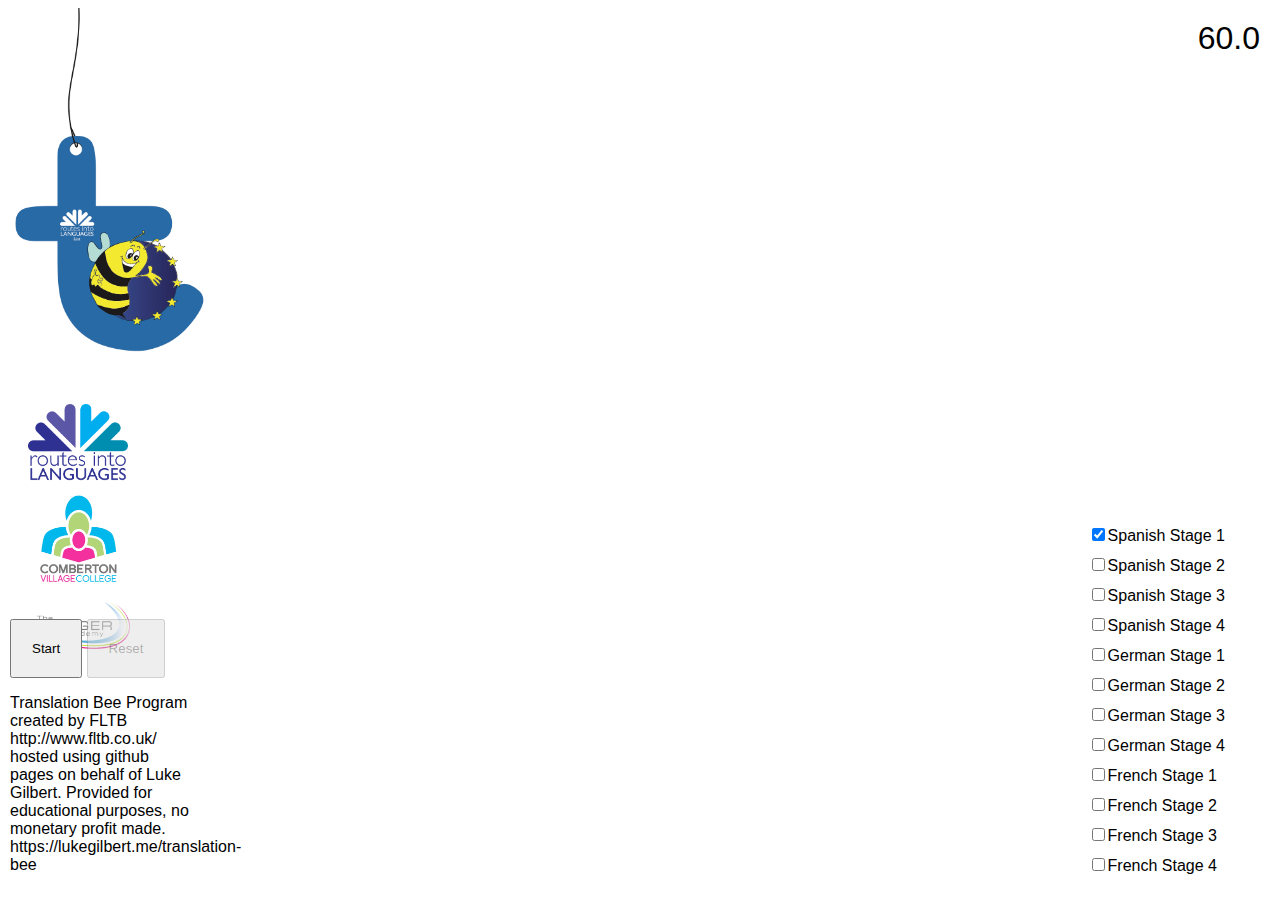
==== commit aa092ca9: "Update index.html" ====
--- a/index.html
+++ b/index.html
@@ -120,7 +120,7 @@
         <button class="start-button">Start</button>
         <button class="next-button">Next</button>
         <button class="reset-button" disabled="disabled">Reset</button>
-        <p style="text-align:center;">Hosted using github pages on behalf of Luke Gilbert. Provided for educational purposes, no monetary profit made. http://www.fltb.co.uk/ https://github.com/Luke-Gilbert/Luke-Gilbert.github.io </p>
+        <p style="text-align:left;">Translation Bee Program created by FLTB http://www.fltb.co.uk/ hosted using github pages on behalf of Luke Gilbert. Provided for educational purposes, no monetary profit made. https://lukegilbert.me/translation-bee </p>
     </div>
 
     <div class="timer"></div>
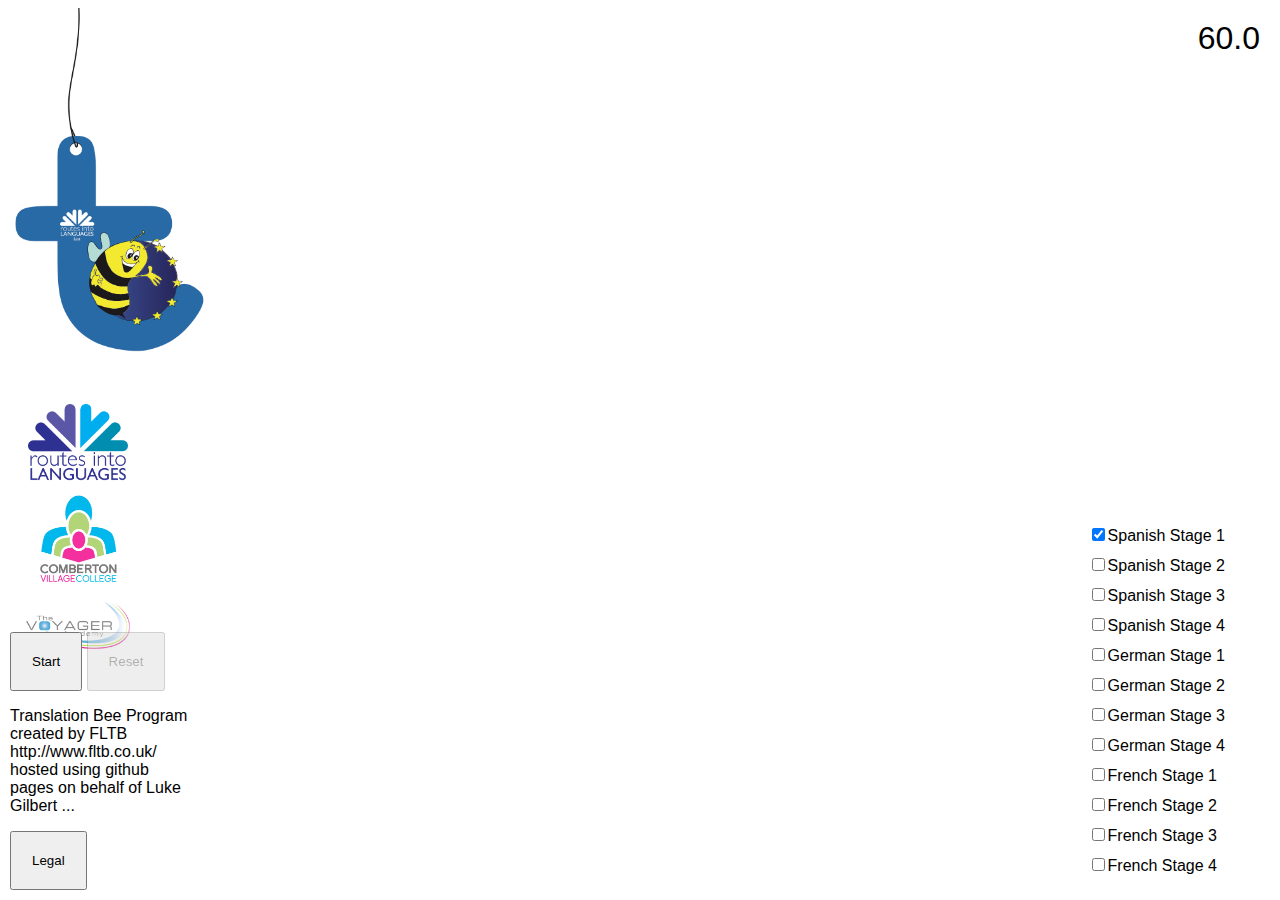
==== commit 05e04563: "Update index.html" ====
--- a/index.html
+++ b/index.html
@@ -2,7 +2,7 @@
 <html>
 <head lang="en">
     <meta charset="UTF-8">
-    <title>Translation Bee - lukegilbert.me</title>
+    <title>Translation Bee</title>
 
     <style type="text/css">
         * {
@@ -120,7 +120,8 @@
         <button class="start-button">Start</button>
         <button class="next-button">Next</button>
         <button class="reset-button" disabled="disabled">Reset</button>
-        <p style="text-align:left;">Translation Bee Program created by FLTB http://www.fltb.co.uk/ hosted using github pages on behalf of Luke Gilbert. Provided for educational purposes, no monetary profit made. https://lukegilbert.me/translation-bee </p>
+        <p style="text-align:left;">Translation Bee Program created by FLTB http://www.fltb.co.uk/ hosted using github pages on behalf of Luke Gilbert ...  </p>
+        <a href="https://lukegilbert.me/translation-bee#copyright"><button>Legal</button></a>
     </div>
 
     <div class="timer"></div>
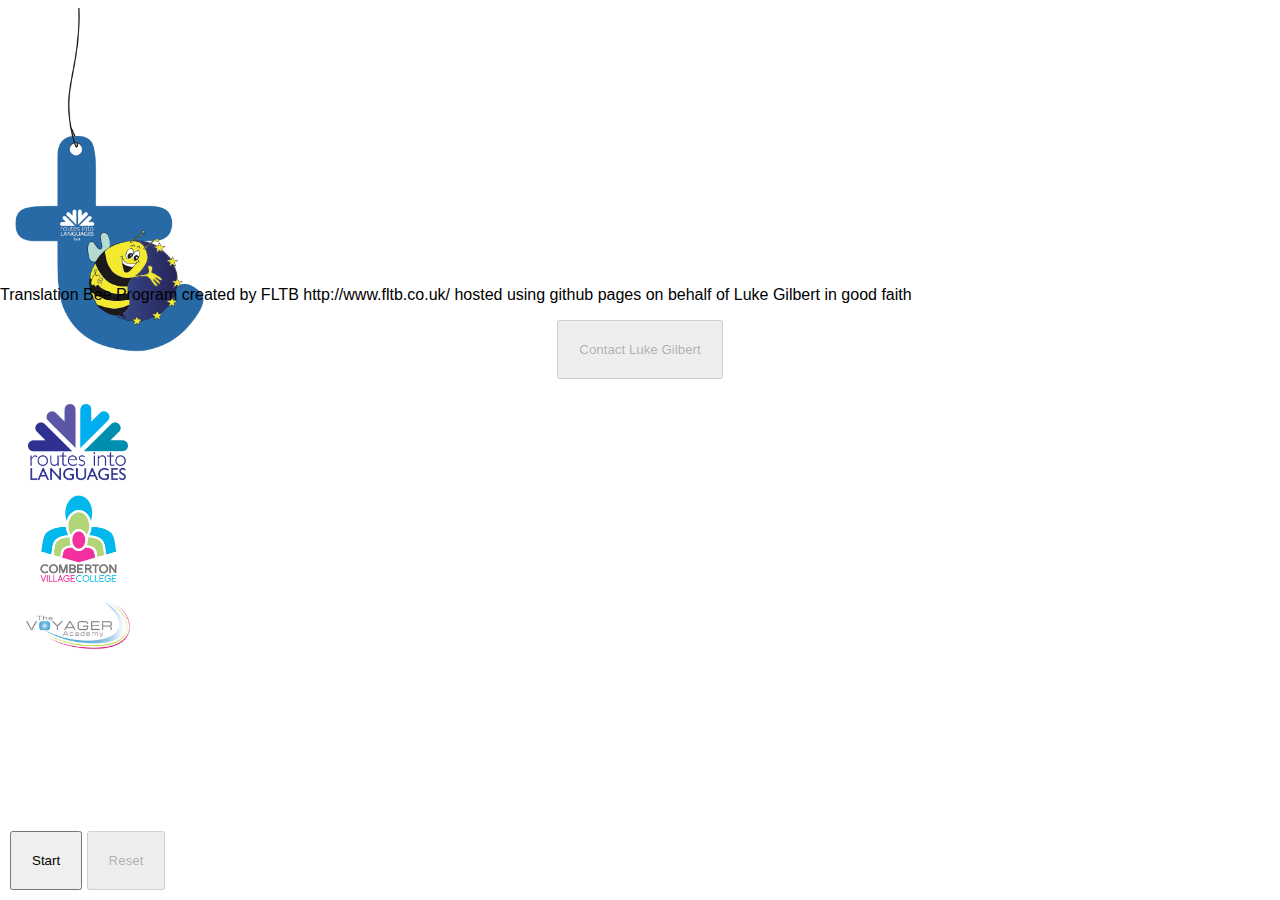
==== commit 9f8d82a3: "Update index.html" ====
--- a/index.html
+++ b/index.html
@@ -120,8 +120,7 @@
         <button class="start-button">Start</button>
         <button class="next-button">Next</button>
         <button class="reset-button" disabled="disabled">Reset</button>
-        <p style="text-align:left;">Translation Bee Program created by FLTB http://www.fltb.co.uk/ hosted using github pages on behalf of Luke Gilbert ...  </p>
-        <a href="https://lukegilbert.me/translation-bee#copyright"><button>Legal</button></a>
+        
     </div>
 
     <div class="timer"></div>
@@ -129,6 +128,8 @@
     <div class="question">
         <div class="question-foreign"></div>
         <div class="question-english"></div>
+        <p style="text-align:left;" disabled="disabled">Translation Bee Program created by FLTB http://www.fltb.co.uk/ hosted using github pages on behalf of Luke Gilbert in good faith  </p>
+        <a href="https://lukegilbert.me/translation-bee#copyright"><button disabled="disabled" >Contact Luke Gilbert</button></a>
     </div>
 
     <div class="timeUp">TIME'S UP!</div>
@@ -193,6 +194,7 @@
             dictionaries:
                 [
                     {
+                        "name" : "Translation Bee Program created by FLTB http://www.fltb.co.uk/, provided by Luke Gilbert in good faith"
                         "name": "Spanish Stage 1",
                         "dictionary": {
                             "choices": [
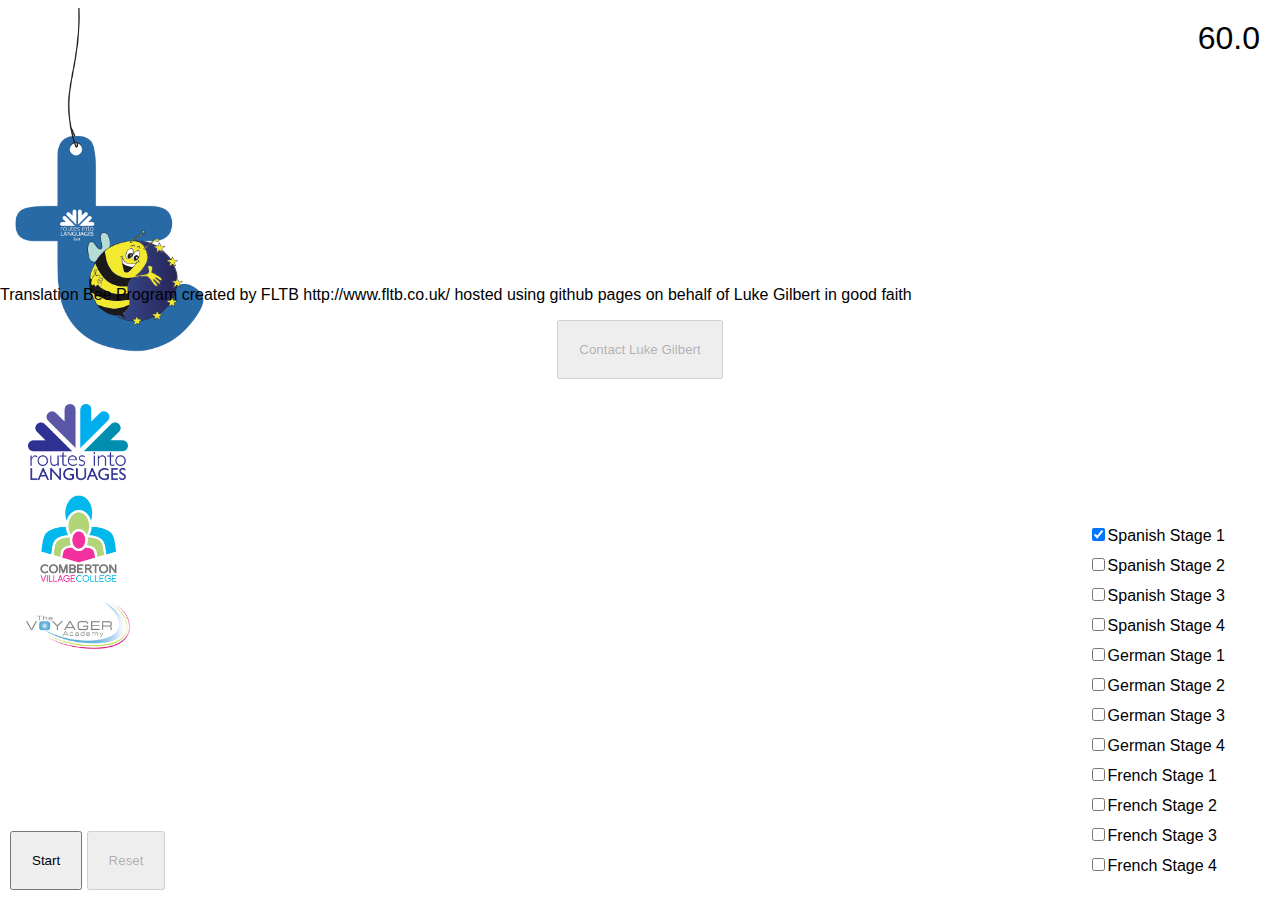
==== commit 29b57f4d: "Update index.html" ====
--- a/index.html
+++ b/index.html
@@ -194,7 +194,7 @@
             dictionaries:
                 [
                     {
-                        "name" : "Translation Bee Program created by FLTB http://www.fltb.co.uk/, provided by Luke Gilbert in good faith"
+                        "name" : "Translation Bee Program created by FLTB http://www.fltb.co.uk/, provided by Luke Gilbert in good faith",
                         "name": "Spanish Stage 1",
                         "dictionary": {
                             "choices": [
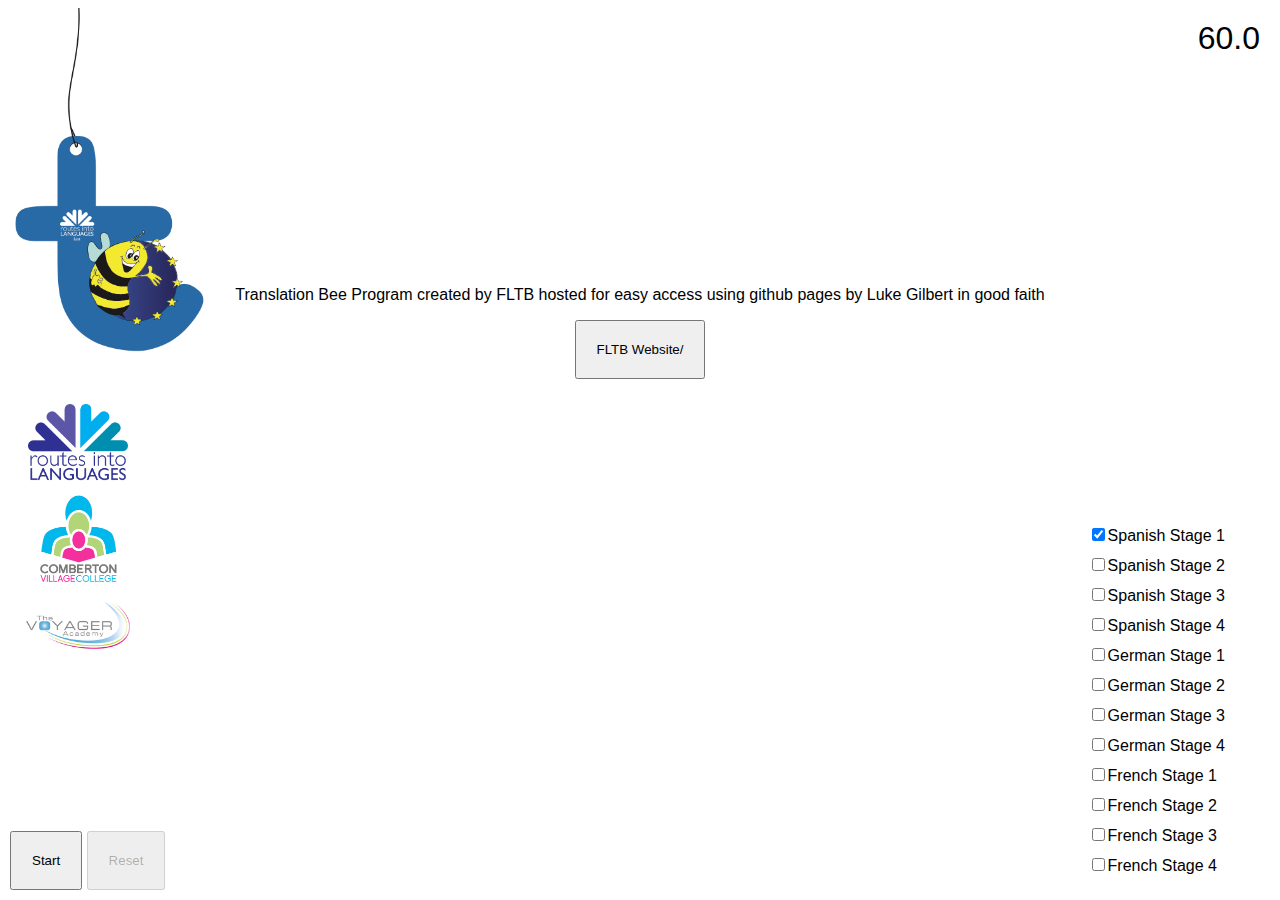
==== commit 24149e1b: "Update index.html" ====
--- a/index.html
+++ b/index.html
@@ -128,8 +128,8 @@
     <div class="question">
         <div class="question-foreign"></div>
         <div class="question-english"></div>
-        <p style="text-align:left;" disabled="disabled">Translation Bee Program created by FLTB http://www.fltb.co.uk/ hosted using github pages on behalf of Luke Gilbert in good faith  </p>
-        <a href="https://lukegilbert.me/translation-bee#copyright"><button disabled="disabled" >Contact Luke Gilbert</button></a>
+        <p style="text-align:centre;">Translation Bee Program created by FLTB hosted for easy access using github pages by Luke Gilbert in good faith  </p>
+        <a href="http://www.fltb.co.uk/"><button>FLTB Website/</button></a>
     </div>
 
     <div class="timeUp">TIME'S UP!</div>
@@ -194,7 +194,7 @@
             dictionaries:
                 [
                     {
-                        "name" : "Translation Bee Program created by FLTB http://www.fltb.co.uk/, provided by Luke Gilbert in good faith",
+                        
                         "name": "Spanish Stage 1",
                         "dictionary": {
                             "choices": [
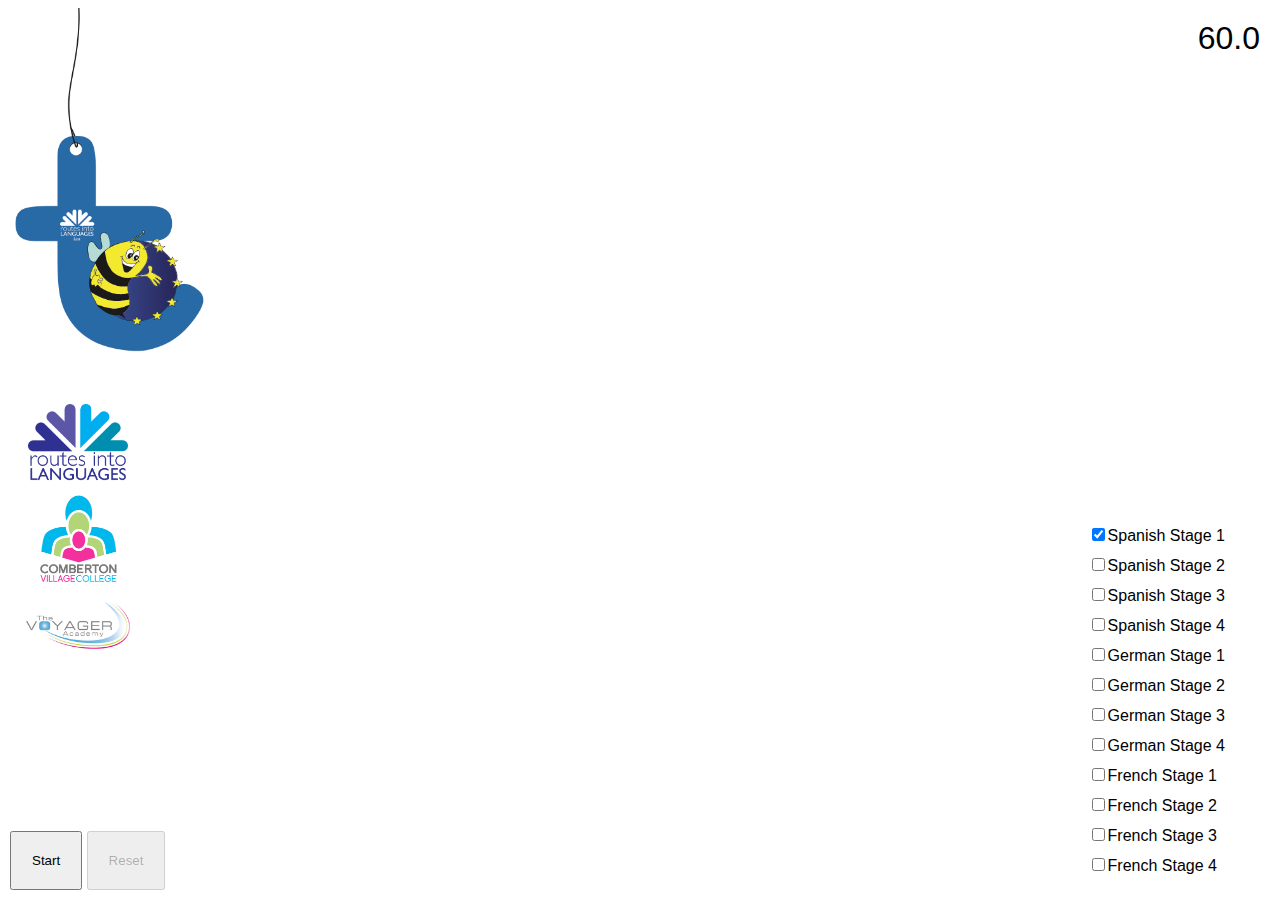
==== commit aaf2f94e: "Update index.html" ====
--- a/index.html
+++ b/index.html
@@ -123,13 +123,13 @@
         
     </div>
 
-    <div class="timer"></div>
+    <div class="timer">
+    <a href="http://www.fltb.co.uk/"><button>Find out more or donate to FLTB</button></a>
+    </div>
 
     <div class="question">
         <div class="question-foreign"></div>
         <div class="question-english"></div>
-        <p style="text-align:centre;">Translation Bee Program created by FLTB hosted for easy access using github pages by Luke Gilbert in good faith  </p>
-        <a href="http://www.fltb.co.uk/"><button>FLTB Website/</button></a>
     </div>
 
     <div class="timeUp">TIME'S UP!</div>
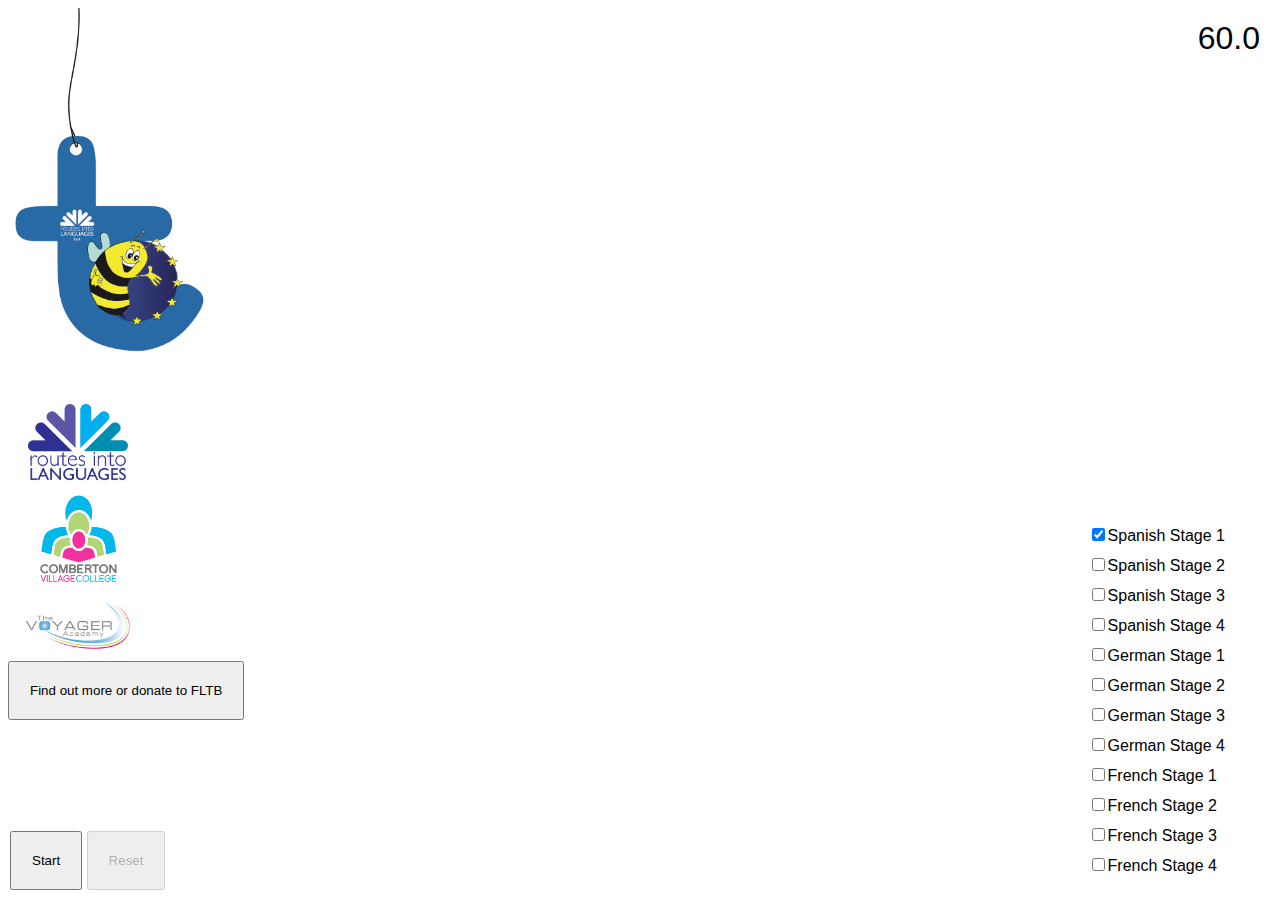
==== commit d3d2c24b: "Update index.html" ====
--- a/index.html
+++ b/index.html
@@ -123,10 +123,8 @@
         
     </div>
 
-    <div class="timer">
-    <a href="http://www.fltb.co.uk/"><button>Find out more or donate to FLTB</button></a>
-    </div>
-
+    <div class="timer"></div>
+    <a href="http://www.fltb.co.uk/"><button>Find out more or donate to FLTB</button></a> 
     <div class="question">
         <div class="question-foreign"></div>
         <div class="question-english"></div>
